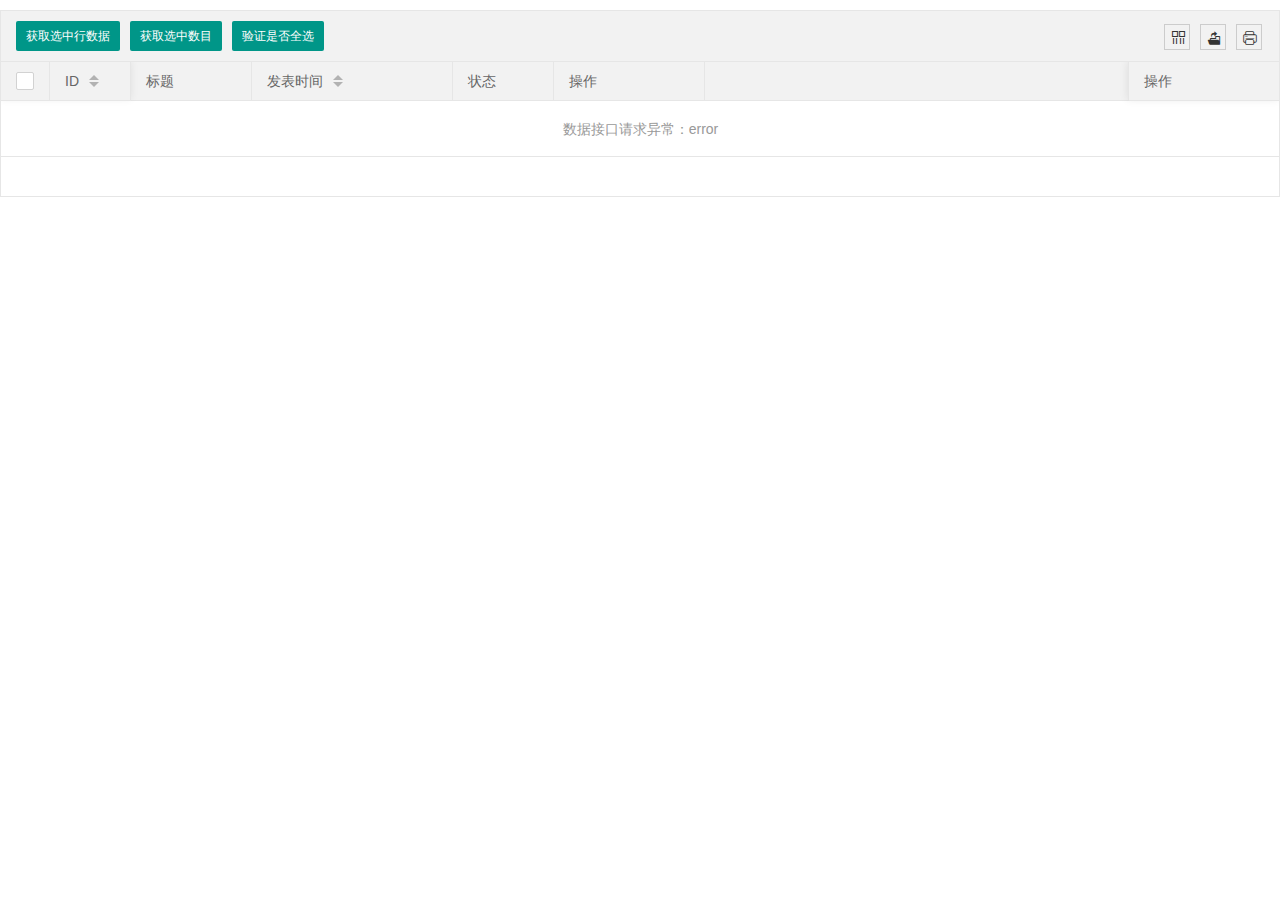
==== src/main/resources/static/pages/adminPostList.html @ 0f472288 "添加后台主页基础信息接口" ====
<!DOCTYPE html>
<html lang="zh">
<head>
    <meta charset="utf-8">
    <meta name="viewport" content="width=device-width, initial-scale=1, maximum-scale=1">
    <meta name="renderer" content="webkit">
    <meta http-equiv="X-UA-Compatible" content="IE=edge,chrome=1">
    <title>后台管理</title>
    <link rel="stylesheet" href="../../static/layui/css/layui.css">
    <!--<link rel="stylesheet" href="../../static/css/style.css" />-->
    <!--<link rel="stylesheet" href="../../static/css/editormd.css" />-->

    <!--<link rel="stylesheet" href="../../static/css/bootstrap.css" />-->
</head>

<!-- 你的HTML代码 -->
<body>
<script src="../../static/js/jquery.min.js"></script>

        <table class="layui-hide" id="test" lay-filter="test"></table>

        <script type="text/html" id="toolbarDemo">
            <div class="layui-btn-container">
                <button class="layui-btn layui-btn-sm" lay-event="getCheckData">获取选中行数据</button>
                <button class="layui-btn layui-btn-sm" lay-event="getCheckLength">获取选中数目</button>
                <button class="layui-btn layui-btn-sm" lay-event="isAll">验证是否全选</button>
            </div>
        </script>

        <script type="text/html" id="barDemo">
            <a class="layui-btn layui-btn-xs" lay-event="edit">编辑</a>
            <a class="layui-btn layui-btn-danger layui-btn-xs" lay-event="del">删除</a>
        </script>

<script src="../../static/layui/layui.js" charset="UTF-8" ></script>

        <script type="text/javascript">
            layui.use('table', function(){
                var table = layui.table;

                table.render({
                    elem: '#test'
                    ,url:'/post/list/0'
                    ,toolbar: '#toolbarDemo'
                    ,title: '日志数据表'
                    ,cols: [
                        [
                        {type: 'checkbox', fixed: 'left'}
                        ,{field:'id', title:'ID', width:80, fixed: 'left', unresize: true, sort: true}
                        ,{field:'title', title:'标题', width:120, edit: 'text'}
                        ,{field:'publishData', title:'发表时间', width:200, edit: 'text', sort: true}
                        ,{field:'postStatus', title:'状态', width:100}
                        ,{fixed: 'right', title:'操作', toolbar: '#barDemo', width:150}
                    ]
                    ]
                    ,page: true
                });

                //头工具栏事件
                table.on('toolbar(test)', function(obj){
                    var checkStatus = table.checkStatus(obj.config.id);
                    switch(obj.event){
                        case 'getCheckData':
                            var data = checkStatus.data;
                            layer.alert(JSON.stringify(data));
                            break;
                        case 'getCheckLength':
                            var data = checkStatus.data;
                            layer.msg('选中了：'+ data.length + ' 个');
                            break;
                        case 'isAll':
                            layer.msg(checkStatus.isAll ? '全选': '未全选');
                            break;
                    };
                });

                //监听行工具事件
                table.on('tool(test)', function(obj){
                    var data = obj.data;
                    var id;
                    //console.log(obj)
                    if(obj.event === 'del'){
                        layer.confirm('真的删除行么', function(index){
                            obj.del();
                            layer.close(index);
                        });
                    } else if(obj.event === 'edit'){
                        var id = data.id;
                        var url = "/post/edit/" + id;
                        location.href=url;
                    }
                });
            });
        </script>
</body>
</html>
---- src/main/resources/static/layui/css/layui.css ----
/** layui-v2.4.5 MIT License By https://www.layui.com */
 .layui-inline,img{display:inline-block;vertical-align:middle}h1,h2,h3,h4,h5,h6{font-weight:400}.layui-edge,.layui-header,.layui-inline,.layui-main{position:relative}.layui-elip,.layui-form-checkbox span,.layui-form-pane .layui-form-label{text-overflow:ellipsis;white-space:nowrap}.layui-btn,.layui-edge,.layui-inline,img{vertical-align:middle}.layui-btn,.layui-disabled,.layui-icon,.layui-unselect{-webkit-user-select:none;-ms-user-select:none;-moz-user-select:none}blockquote,body,button,dd,div,dl,dt,form,h1,h2,h3,h4,h5,h6,input,li,ol,p,pre,td,textarea,th,ul{margin:0;padding:0;-webkit-tap-highlight-color:rgba(0,0,0,0)}a:active,a:hover{outline:0}img{border:none}li{list-style:none}table{border-collapse:collapse;border-spacing:0}h4,h5,h6{font-size:100%}button,input,optgroup,option,select,textarea{font-family:inherit;font-size:inherit;font-style:inherit;font-weight:inherit;outline:0}pre{white-space:pre-wrap;white-space:-moz-pre-wrap;white-space:-pre-wrap;white-space:-o-pre-wrap;word-wrap:break-word}body{line-height:24px;font:14px Helvetica Neue,Helvetica,PingFang SC,Tahoma,Arial,sans-serif}hr{height:1px;margin:10px 0;border:0;clear:both}a{color:#333;text-decoration:none}a:hover{color:#777}a cite{font-style:normal;*cursor:pointer}.layui-border-box,.layui-border-box *{box-sizing:border-box}.layui-box,.layui-box *{box-sizing:content-box}.layui-clear{clear:both;*zoom:1}.layui-clear:after{content:'\20';clear:both;*zoom:1;display:block;height:0}.layui-inline{*display:inline;*zoom:1}.layui-edge{display:inline-block;width:0;height:0;border-width:6px;border-style:dashed;border-color:transparent;overflow:hidden}.layui-edge-top{top:-4px;border-bottom-color:#999;border-bottom-style:solid}.layui-edge-right{border-left-color:#999;border-left-style:solid}.layui-edge-bottom{top:2px;border-top-color:#999;border-top-style:solid}.layui-edge-left{border-right-color:#999;border-right-style:solid}.layui-elip{overflow:hidden}.layui-disabled,.layui-disabled:hover{color:#d2d2d2!important;cursor:not-allowed!important}.layui-circle{border-radius:100%}.layui-show{display:block!important}.layui-hide{display:none!important}@font-face{font-family:layui-icon;src:url(../font/iconfont.eot?v=240);src:url(../font/iconfont.eot?v=240#iefix) format('embedded-opentype'),url(../font/iconfont.svg?v=240#iconfont) format('svg'),url(../font/iconfont.woff?v=240) format('woff'),url(../font/iconfont.ttf?v=240) format('truetype')}.layui-icon{font-family:layui-icon!important;font-size:16px;font-style:normal;-webkit-font-smoothing:antialiased;-moz-osx-font-smoothing:grayscale}.layui-icon-reply-fill:before{content:"\e611"}.layui-icon-set-fill:before{content:"\e614"}.layui-icon-menu-fill:before{content:"\e60f"}.layui-icon-search:before{content:"\e615"}.layui-icon-share:before{content:"\e641"}.layui-icon-set-sm:before{content:"\e620"}.layui-icon-engine:before{content:"\e628"}.layui-icon-close:before{content:"\1006"}.layui-icon-close-fill:before{content:"\1007"}.layui-icon-chart-screen:before{content:"\e629"}.layui-icon-star:before{content:"\e600"}.layui-icon-circle-dot:before{content:"\e617"}.layui-icon-chat:before{content:"\e606"}.layui-icon-release:before{content:"\e609"}.layui-icon-list:before{content:"\e60a"}.layui-icon-chart:before{content:"\e62c"}.layui-icon-ok-circle:before{content:"\1005"}.layui-icon-layim-theme:before{content:"\e61b"}.layui-icon-table:before{content:"\e62d"}.layui-icon-right:before{content:"\e602"}.layui-icon-left:before{content:"\e603"}.layui-icon-cart-simple:before{content:"\e698"}.layui-icon-face-cry:before{content:"\e69c"}.layui-icon-face-smile:before{content:"\e6af"}.layui-icon-survey:before{content:"\e6b2"}.layui-icon-tree:before{content:"\e62e"}.layui-icon-upload-circle:before{content:"\e62f"}.layui-icon-add-circle:before{content:"\e61f"}.layui-icon-download-circle:before{content:"\e601"}.layui-icon-templeate-1:before{content:"\e630"}.layui-icon-util:before{content:"\e631"}.layui-icon-face-surprised:before{content:"\e664"}.layui-icon-edit:before{content:"\e642"}.layui-icon-speaker:before{content:"\e645"}.layui-icon-down:before{content:"\e61a"}.layui-icon-file:before{content:"\e621"}.layui-icon-layouts:before{content:"\e632"}.layui-icon-rate-half:before{content:"\e6c9"}.layui-icon-add-circle-fine:before{content:"\e608"}.layui-icon-prev-circle:before{content:"\e633"}.layui-icon-read:before{content:"\e705"}.layui-icon-404:before{content:"\e61c"}.layui-icon-carousel:before{content:"\e634"}.layui-icon-help:before{content:"\e607"}.layui-icon-code-circle:before{content:"\e635"}.layui-icon-water:before{content:"\e636"}.layui-icon-username:before{content:"\e66f"}.layui-icon-find-fill:before{content:"\e670"}.layui-icon-about:before{content:"\e60b"}.layui-icon-location:before{content:"\e715"}.layui-icon-up:before{content:"\e619"}.layui-icon-pause:before{content:"\e651"}.layui-icon-date:before{content:"\e637"}.layui-icon-layim-uploadfile:before{content:"\e61d"}.layui-icon-delete:before{content:"\e640"}.layui-icon-play:before{content:"\e652"}.layui-icon-top:before{content:"\e604"}.layui-icon-friends:before{content:"\e612"}.layui-icon-refresh-3:before{content:"\e9aa"}.layui-icon-ok:before{content:"\e605"}.layui-icon-layer:before{content:"\e638"}.layui-icon-face-smile-fine:before{content:"\e60c"}.layui-icon-dollar:before{content:"\e659"}.layui-icon-group:before{content:"\e613"}.layui-icon-layim-download:before{content:"\e61e"}.layui-icon-picture-fine:before{content:"\e60d"}.layui-icon-link:before{content:"\e64c"}.layui-icon-diamond:before{content:"\e735"}.layui-icon-log:before{content:"\e60e"}.layui-icon-rate-solid:before{content:"\e67a"}.layui-icon-fonts-del:before{content:"\e64f"}.layui-icon-unlink:before{content:"\e64d"}.layui-icon-fonts-clear:before{content:"\e639"}.layui-icon-triangle-r:before{content:"\e623"}.layui-icon-circle:before{content:"\e63f"}.layui-icon-radio:before{content:"\e643"}.layui-icon-align-center:before{content:"\e647"}.layui-icon-align-right:before{content:"\e648"}.layui-icon-align-left:before{content:"\e649"}.layui-icon-loading-1:before{content:"\e63e"}.layui-icon-return:before{content:"\e65c"}.layui-icon-fonts-strong:before{content:"\e62b"}.layui-icon-upload:before{content:"\e67c"}.layui-icon-dialogue:before{content:"\e63a"}.layui-icon-video:before{content:"\e6ed"}.layui-icon-headset:before{content:"\e6fc"}.layui-icon-cellphone-fine:before{content:"\e63b"}.layui-icon-add-1:before{content:"\e654"}.layui-icon-face-smile-b:before{content:"\e650"}.layui-icon-fonts-html:before{content:"\e64b"}.layui-icon-form:before{content:"\e63c"}.layui-icon-cart:before{content:"\e657"}.layui-icon-camera-fill:before{content:"\e65d"}.layui-icon-tabs:before{content:"\e62a"}.layui-icon-fonts-code:before{content:"\e64e"}.layui-icon-fire:before{content:"\e756"}.layui-icon-set:before{content:"\e716"}.layui-icon-fonts-u:before{content:"\e646"}.layui-icon-triangle-d:before{content:"\e625"}.layui-icon-tips:before{content:"\e702"}.layui-icon-picture:before{content:"\e64a"}.layui-icon-more-vertical:before{content:"\e671"}.layui-icon-flag:before{content:"\e66c"}.layui-icon-loading:before{content:"\e63d"}.layui-icon-fonts-i:before{content:"\e644"}.layui-icon-refresh-1:before{content:"\e666"}.layui-icon-rmb:before{content:"\e65e"}.layui-icon-home:before{content:"\e68e"}.layui-icon-user:before{content:"\e770"}.layui-icon-notice:before{content:"\e667"}.layui-icon-login-weibo:before{content:"\e675"}.layui-icon-voice:before{content:"\e688"}.layui-icon-upload-drag:before{content:"\e681"}.layui-icon-login-qq:before{content:"\e676"}.layui-icon-snowflake:before{content:"\e6b1"}.layui-icon-file-b:before{content:"\e655"}.layui-icon-template:before{content:"\e663"}.layui-icon-auz:before{content:"\e672"}.layui-icon-console:before{content:"\e665"}.layui-icon-app:before{content:"\e653"}.layui-icon-prev:before{content:"\e65a"}.layui-icon-website:before{content:"\e7ae"}.layui-icon-next:before{content:"\e65b"}.layui-icon-component:before{content:"\e857"}.layui-icon-more:before{content:"\e65f"}.layui-icon-login-wechat:before{content:"\e677"}.layui-icon-shrink-right:before{content:"\e668"}.layui-icon-spread-left:before{content:"\e66b"}.layui-icon-camera:before{content:"\e660"}.layui-icon-note:before{content:"\e66e"}.layui-icon-refresh:before{content:"\e669"}.layui-icon-female:before{content:"\e661"}.layui-icon-male:before{content:"\e662"}.layui-icon-password:before{content:"\e673"}.layui-icon-senior:before{content:"\e674"}.layui-icon-theme:before{content:"\e66a"}.layui-icon-tread:before{content:"\e6c5"}.layui-icon-praise:before{content:"\e6c6"}.layui-icon-star-fill:before{content:"\e658"}.layui-icon-rate:before{content:"\e67b"}.layui-icon-template-1:before{content:"\e656"}.layui-icon-vercode:before{content:"\e679"}.layui-icon-cellphone:before{content:"\e678"}.layui-icon-screen-full:before{content:"\e622"}.layui-icon-screen-restore:before{content:"\e758"}.layui-icon-cols:before{content:"\e610"}.layui-icon-export:before{content:"\e67d"}.layui-icon-print:before{content:"\e66d"}.layui-icon-slider:before{content:"\e714"}.layui-main{width:1140px;margin:0 auto}.layui-header{z-index:1000;height:60px}.layui-header a:hover{transition:all .5s;-webkit-transition:all .5s}.layui-side{position:fixed;left:0;top:0;bottom:0;z-index:999;width:200px;overflow-x:hidden}.layui-side-scroll{position:relative;width:220px;height:100%;overflow-x:hidden}.layui-body{position:absolute;left:200px;right:0;top:0;bottom:0;z-index:998;width:auto;overflow:hidden;overflow-y:auto;box-sizing:border-box}.layui-layout-body{overflow:hidden}.layui-layout-admin .layui-header{background-color:#23262E}.layui-layout-admin .layui-side{top:60px;width:200px;overflow-x:hidden}.layui-layout-admin .layui-body{top:60px;bottom:44px}.layui-layout-admin .layui-main{width:auto;margin:0 15px}.layui-layout-admin .layui-footer{position:fixed;left:200px;right:0;bottom:0;height:44px;line-height:44px;padding:0 15px;background-color:#eee}.layui-layout-admin .layui-logo{position:absolute;left:0;top:0;width:200px;height:100%;line-height:60px;text-align:center;color:#009688;font-size:16px}.layui-layout-admin .layui-header .layui-nav{background:0 0}.layui-layout-left{position:absolute!important;left:200px;top:0}.layui-layout-right{position:absolute!important;right:0;top:0}.layui-container{position:relative;margin:0 auto;padding:0 15px;box-sizing:border-box}.layui-fluid{position:relative;margin:0 auto;padding:0 15px}.layui-row:after,.layui-row:before{content:'';display:block;clear:both}.layui-col-lg1,.layui-col-lg10,.layui-col-lg11,.layui-col-lg12,.layui-col-lg2,.layui-col-lg3,.layui-col-lg4,.layui-col-lg5,.layui-col-lg6,.layui-col-lg7,.layui-col-lg8,.layui-col-lg9,.layui-col-md1,.layui-col-md10,.layui-col-md11,.layui-col-md12,.layui-col-md2,.layui-col-md3,.layui-col-md4,.layui-col-md5,.layui-col-md6,.layui-col-md7,.layui-col-md8,.layui-col-md9,.layui-col-sm1,.layui-col-sm10,.layui-col-sm11,.layui-col-sm12,.layui-col-sm2,.layui-col-sm3,.layui-col-sm4,.layui-col-sm5,.layui-col-sm6,.layui-col-sm7,.layui-col-sm8,.layui-col-sm9,.layui-col-xs1,.layui-col-xs10,.layui-col-xs11,.layui-col-xs12,.layui-col-xs2,.layui-col-xs3,.layui-col-xs4,.layui-col-xs5,.layui-col-xs6,.layui-col-xs7,.layui-col-xs8,.layui-col-xs9{position:relative;display:block;box-sizing:border-box}.layui-col-xs1,.layui-col-xs10,.layui-col-xs11,.layui-col-xs12,.layui-col-xs2,.layui-col-xs3,.layui-col-xs4,.layui-col-xs5,.layui-col-xs6,.layui-col-xs7,.layui-col-xs8,.layui-col-xs9{float:left}.layui-col-xs1{width:8.33333333%}.layui-col-xs2{width:16.66666667%}.layui-col-xs3{width:25%}.layui-col-xs4{width:33.33333333%}.layui-col-xs5{width:41.66666667%}.layui-col-xs6{width:50%}.layui-col-xs7{width:58.33333333%}.layui-col-xs8{width:66.66666667%}.layui-col-xs9{width:75%}.layui-col-xs10{width:83.33333333%}.layui-col-xs11{width:91.66666667%}.layui-col-xs12{width:100%}.layui-col-xs-offset1{margin-left:8.33333333%}.layui-col-xs-offset2{margin-left:16.66666667%}.layui-col-xs-offset3{margin-left:25%}.layui-col-xs-offset4{margin-left:33.33333333%}.layui-col-xs-offset5{margin-left:41.66666667%}.layui-col-xs-offset6{margin-left:50%}.layui-col-xs-offset7{margin-left:58.33333333%}.layui-col-xs-offset8{margin-left:66.66666667%}.layui-col-xs-offset9{margin-left:75%}.layui-col-xs-offset10{margin-left:83.33333333%}.layui-col-xs-offset11{margin-left:91.66666667%}.layui-col-xs-offset12{margin-left:100%}@media screen and (max-width:768px){.layui-hide-xs{display:none!important}.layui-show-xs-block{display:block!important}.layui-show-xs-inline{display:inline!important}.layui-show-xs-inline-block{display:inline-block!important}}@media screen and (min-width:768px){.layui-container{width:750px}.layui-hide-sm{display:none!important}.layui-show-sm-block{display:block!important}.layui-show-sm-inline{display:inline!important}.layui-show-sm-inline-block{display:inline-block!important}.layui-col-sm1,.layui-col-sm10,.layui-col-sm11,.layui-col-sm12,.layui-col-sm2,.layui-col-sm3,.layui-col-sm4,.layui-col-sm5,.layui-col-sm6,.layui-col-sm7,.layui-col-sm8,.layui-col-sm9{float:left}.layui-col-sm1{width:8.33333333%}.layui-col-sm2{width:16.66666667%}.layui-col-sm3{width:25%}.layui-col-sm4{width:33.33333333%}.layui-col-sm5{width:41.66666667%}.layui-col-sm6{width:50%}.layui-col-sm7{width:58.33333333%}.layui-col-sm8{width:66.66666667%}.layui-col-sm9{width:75%}.layui-col-sm10{width:83.33333333%}.layui-col-sm11{width:91.66666667%}.layui-col-sm12{width:100%}.layui-col-sm-offset1{margin-left:8.33333333%}.layui-col-sm-offset2{margin-left:16.66666667%}.layui-col-sm-offset3{margin-left:25%}.layui-col-sm-offset4{margin-left:33.33333333%}.layui-col-sm-offset5{margin-left:41.66666667%}.layui-col-sm-offset6{margin-left:50%}.layui-col-sm-offset7{margin-left:58.33333333%}.layui-col-sm-offset8{margin-left:66.66666667%}.layui-col-sm-offset9{margin-left:75%}.layui-col-sm-offset10{margin-left:83.33333333%}.layui-col-sm-offset11{margin-left:91.66666667%}.layui-col-sm-offset12{margin-left:100%}}@media screen and (min-width:992px){.layui-container{width:970px}.layui-hide-md{display:none!important}.layui-show-md-block{display:block!important}.layui-show-md-inline{display:inline!important}.layui-show-md-inline-block{display:inline-block!important}.layui-col-md1,.layui-col-md10,.layui-col-md11,.layui-col-md12,.layui-col-md2,.layui-col-md3,.layui-col-md4,.layui-col-md5,.layui-col-md6,.layui-col-md7,.layui-col-md8,.layui-col-md9{float:left}.layui-col-md1{width:8.33333333%}.layui-col-md2{width:16.66666667%}.layui-col-md3{width:25%}.layui-col-md4{width:33.33333333%}.layui-col-md5{width:41.66666667%}.layui-col-md6{width:50%}.layui-col-md7{width:58.33333333%}.layui-col-md8{width:66.66666667%}.layui-col-md9{width:75%}.layui-col-md10{width:83.33333333%}.layui-col-md11{width:91.66666667%}.layui-col-md12{width:100%}.layui-col-md-offset1{margin-left:8.33333333%}.layui-col-md-offset2{margin-left:16.66666667%}.layui-col-md-offset3{margin-left:25%}.layui-col-md-offset4{margin-left:33.33333333%}.layui-col-md-offset5{margin-left:41.66666667%}.layui-col-md-offset6{margin-left:50%}.layui-col-md-offset7{margin-left:58.33333333%}.layui-col-md-offset8{margin-left:66.66666667%}.layui-col-md-offset9{margin-left:75%}.layui-col-md-offset10{margin-left:83.33333333%}.layui-col-md-offset11{margin-left:91.66666667%}.layui-col-md-offset12{margin-left:100%}}@media screen and (min-width:1200px){.layui-container{width:1170px}.layui-hide-lg{display:none!important}.layui-show-lg-block{display:block!important}.layui-show-lg-inline{display:inline!important}.layui-show-lg-inline-block{display:inline-block!important}.layui-col-lg1,.layui-col-lg10,.layui-col-lg11,.layui-col-lg12,.layui-col-lg2,.layui-col-lg3,.layui-col-lg4,.layui-col-lg5,.layui-col-lg6,.layui-col-lg7,.layui-col-lg8,.layui-col-lg9{float:left}.layui-col-lg1{width:8.33333333%}.layui-col-lg2{width:16.66666667%}.layui-col-lg3{width:25%}.layui-col-lg4{width:33.33333333%}.layui-col-lg5{width:41.66666667%}.layui-col-lg6{width:50%}.layui-col-lg7{width:58.33333333%}.layui-col-lg8{width:66.66666667%}.layui-col-lg9{width:75%}.layui-col-lg10{width:83.33333333%}.layui-col-lg11{width:91.66666667%}.layui-col-lg12{width:100%}.layui-col-lg-offset1{margin-left:8.33333333%}.layui-col-lg-offset2{margin-left:16.66666667%}.layui-col-lg-offset3{margin-left:25%}.layui-col-lg-offset4{margin-left:33.33333333%}.layui-col-lg-offset5{margin-left:41.66666667%}.layui-col-lg-offset6{margin-left:50%}.layui-col-lg-offset7{margin-left:58.33333333%}.layui-col-lg-offset8{margin-left:66.66666667%}.layui-col-lg-offset9{margin-left:75%}.layui-col-lg-offset10{margin-left:83.33333333%}.layui-col-lg-offset11{margin-left:91.66666667%}.layui-col-lg-offset12{margin-left:100%}}.layui-col-space1{margin:-.5px}.layui-col-space1>*{padding:.5px}.layui-col-space3{margin:-1.5px}.layui-col-space3>*{padding:1.5px}.layui-col-space5{margin:-2.5px}.layui-col-space5>*{padding:2.5px}.layui-col-space8{margin:-3.5px}.layui-col-space8>*{padding:3.5px}.layui-col-space10{margin:-5px}.layui-col-space10>*{padding:5px}.layui-col-space12{margin:-6px}.layui-col-space12>*{padding:6px}.layui-col-space15{margin:-7.5px}.layui-col-space15>*{padding:7.5px}.layui-col-space18{margin:-9px}.layui-col-space18>*{padding:9px}.layui-col-space20{margin:-10px}.layui-col-space20>*{padding:10px}.layui-col-space22{margin:-11px}.layui-col-space22>*{padding:11px}.layui-col-space25{margin:-12.5px}.layui-col-space25>*{padding:12.5px}.layui-col-space30{margin:-15px}.layui-col-space30>*{padding:15px}.layui-btn,.layui-input,.layui-select,.layui-textarea,.layui-upload-button{outline:0;-webkit-appearance:none;transition:all .3s;-webkit-transition:all .3s;box-sizing:border-box}.layui-elem-quote{margin-bottom:10px;padding:15px;line-height:22px;border-left:5px solid #009688;border-radius:0 2px 2px 0;background-color:#f2f2f2}.layui-quote-nm{border-style:solid;border-width:1px 1px 1px 5px;background:0 0}.layui-elem-field{margin-bottom:10px;padding:0;border-width:1px;border-style:solid}.layui-elem-field legend{margin-left:20px;padding:0 10px;font-size:20px;font-weight:300}.layui-field-title{margin:10px 0 20px;border-width:1px 0 0}.layui-field-box{padding:10px 15px}.layui-field-title .layui-field-box{padding:10px 0}.layui-progress{position:relative;height:6px;border-radius:20px;background-color:#e2e2e2}.layui-progress-bar{position:absolute;left:0;top:0;width:0;max-width:100%;height:6px;border-radius:20px;text-align:right;background-color:#5FB878;transition:all .3s;-webkit-transition:all .3s}.layui-progress-big,.layui-progress-big .layui-progress-bar{height:18px;line-height:18px}.layui-progress-text{position:relative;top:-20px;line-height:18px;font-size:12px;color:#666}.layui-progress-big .layui-progress-text{position:static;padding:0 10px;color:#fff}.layui-collapse{border-width:1px;border-style:solid;border-radius:2px}.layui-colla-content,.layui-colla-item{border-top-width:1px;border-top-style:solid}.layui-colla-item:first-child{border-top:none}.layui-colla-title{position:relative;height:42px;line-height:42px;padding:0 15px 0 35px;color:#333;background-color:#f2f2f2;cursor:pointer;font-size:14px;overflow:hidden}.layui-colla-content{display:none;padding:10px 15px;line-height:22px;color:#666}.layui-colla-icon{position:absolute;left:15px;top:0;font-size:14px}.layui-card{margin-bottom:15px;border-radius:2px;background-color:#fff;box-shadow:0 1px 2px 0 rgba(0,0,0,.05)}.layui-card:last-child{margin-bottom:0}.layui-card-header{position:relative;height:42px;line-height:42px;padding:0 15px;border-bottom:1px solid #f6f6f6;color:#333;border-radius:2px 2px 0 0;font-size:14px}.layui-bg-black,.layui-bg-blue,.layui-bg-cyan,.layui-bg-green,.layui-bg-orange,.layui-bg-red{color:#fff!important}.layui-card-body{position:relative;padding:10px 15px;line-height:24px}.layui-card-body[pad15]{padding:15px}.layui-card-body[pad20]{padding:20px}.layui-card-body .layui-table{margin:5px 0}.layui-card .layui-tab{margin:0}.layui-panel-window{position:relative;padding:15px;border-radius:0;border-top:5px solid #E6E6E6;background-color:#fff}.layui-auxiliar-moving{position:fixed;left:0;right:0;top:0;bottom:0;width:100%;height:100%;background:0 0;z-index:9999999999}.layui-form-label,.layui-form-mid,.layui-form-select,.layui-input-block,.layui-input-inline,.layui-textarea{position:relative}.layui-bg-red{background-color:#FF5722!important}.layui-bg-orange{background-color:#FFB800!important}.layui-bg-green{background-color:#009688!important}.layui-bg-cyan{background-color:#2F4056!important}.layui-bg-blue{background-color:#1E9FFF!important}.layui-bg-black{background-color:#393D49!important}.layui-bg-gray{background-color:#eee!important;color:#666!important}.layui-badge-rim,.layui-colla-content,.layui-colla-item,.layui-collapse,.layui-elem-field,.layui-form-pane .layui-form-item[pane],.layui-form-pane .layui-form-label,.layui-input,.layui-layedit,.layui-layedit-tool,.layui-quote-nm,.layui-select,.layui-tab-bar,.layui-tab-card,.layui-tab-title,.layui-tab-title .layui-this:after,.layui-textarea{border-color:#e6e6e6}.layui-timeline-item:before,hr{background-color:#e6e6e6}.layui-text{line-height:22px;font-size:14px;color:#666}.layui-text h1,.layui-text h2,.layui-text h3{font-weight:500;color:#333}.layui-text h1{font-size:30px}.layui-text h2{font-size:24px}.layui-text h3{font-size:18px}.layui-text a:not(.layui-btn){color:#01AAED}.layui-text a:not(.layui-btn):hover{text-decoration:underline}.layui-text ul{padding:5px 0 5px 15px}.layui-text ul li{margin-top:5px;list-style-type:disc}.layui-text em,.layui-word-aux{color:#999!important;padding:0 5px!important}.layui-btn{display:inline-block;height:38px;line-height:38px;padding:0 18px;background-color:#009688;color:#fff;white-space:nowrap;text-align:center;font-size:14px;border:none;border-radius:2px;cursor:pointer}.layui-btn:hover{opacity:.8;filter:alpha(opacity=80);color:#fff}.layui-btn:active{opacity:1;filter:alpha(opacity=100)}.layui-btn+.layui-btn{margin-left:10px}.layui-btn-container{font-size:0}.layui-btn-container .layui-btn{margin-right:10px;margin-bottom:10px}.layui-btn-container .layui-btn+.layui-btn{margin-left:0}.layui-table .layui-btn-container .layui-btn{margin-bottom:9px}.layui-btn-radius{border-radius:100px}.layui-btn .layui-icon{margin-right:3px;font-size:18px;vertical-align:bottom;vertical-align:middle\9}.layui-btn-primary{border:1px solid #C9C9C9;background-color:#fff;color:#555}.layui-btn-primary:hover{border-color:#009688;color:#333}.layui-btn-normal{background-color:#1E9FFF}.layui-btn-warm{background-color:#FFB800}.layui-btn-danger{background-color:#FF5722}.layui-btn-disabled,.layui-btn-disabled:active,.layui-btn-disabled:hover{border:1px solid #e6e6e6;background-color:#FBFBFB;color:#C9C9C9;cursor:not-allowed;opacity:1}.layui-btn-lg{height:44px;line-height:44px;padding:0 25px;font-size:16px}.layui-btn-sm{height:30px;line-height:30px;padding:0 10px;font-size:12px}.layui-btn-sm i{font-size:16px!important}.layui-btn-xs{height:22px;line-height:22px;padding:0 5px;font-size:12px}.layui-btn-xs i{font-size:14px!important}.layui-btn-group{display:inline-block;vertical-align:middle;font-size:0}.layui-btn-group .layui-btn{margin-left:0!important;margin-right:0!important;border-left:1px solid rgba(255,255,255,.5);border-radius:0}.layui-btn-group .layui-btn-primary{border-left:none}.layui-btn-group .layui-btn-primary:hover{border-color:#C9C9C9;color:#009688}.layui-btn-group .layui-btn:first-child{border-left:none;border-radius:2px 0 0 2px}.layui-btn-group .layui-btn-primary:first-child{border-left:1px solid #c9c9c9}.layui-btn-group .layui-btn:last-child{border-radius:0 2px 2px 0}.layui-btn-group .layui-btn+.layui-btn{margin-left:0}.layui-btn-group+.layui-btn-group{margin-left:10px}.layui-btn-fluid{width:100%}.layui-input,.layui-select,.layui-textarea{height:38px;line-height:1.3;line-height:38px\9;border-width:1px;border-style:solid;background-color:#fff;border-radius:2px}.layui-input::-webkit-input-placeholder,.layui-select::-webkit-input-placeholder,.layui-textarea::-webkit-input-placeholder{line-height:1.3}.layui-input,.layui-textarea{display:block;width:100%;padding-left:10px}.layui-input:hover,.layui-textarea:hover{border-color:#D2D2D2!important}.layui-input:focus,.layui-textarea:focus{border-color:#C9C9C9!important}.layui-textarea{min-height:100px;height:auto;line-height:20px;padding:6px 10px;resize:vertical}.layui-select{padding:0 10px}.layui-form input[type=checkbox],.layui-form input[type=radio],.layui-form select{display:none}.layui-form [lay-ignore]{display:initial}.layui-form-item{margin-bottom:15px;clear:both;*zoom:1}.layui-form-item:after{content:'\20';clear:both;*zoom:1;display:block;height:0}.layui-form-label{float:left;display:block;padding:9px 15px;width:80px;font-weight:400;line-height:20px;text-align:right}.layui-form-label-col{display:block;float:none;padding:9px 0;line-height:20px;text-align:left}.layui-form-item .layui-inline{margin-bottom:5px;margin-right:10px}.layui-input-block{margin-left:110px;min-height:36px}.layui-input-inline{display:inline-block;vertical-align:middle}.layui-form-item .layui-input-inline{float:left;width:190px;margin-right:10px}.layui-form-text .layui-input-inline{width:auto}.layui-form-mid{float:left;display:block;padding:9px 0!important;line-height:20px;margin-right:10px}.layui-form-danger+.layui-form-select .layui-input,.layui-form-danger:focus{border-color:#FF5722!important}.layui-form-select .layui-input{padding-right:30px;cursor:pointer}.layui-form-select .layui-edge{position:absolute;right:10px;top:50%;margin-top:-3px;cursor:pointer;border-width:6px;border-top-color:#c2c2c2;border-top-style:solid;transition:all .3s;-webkit-transition:all .3s}.layui-form-select dl{display:none;position:absolute;left:0;top:42px;padding:5px 0;z-index:899;min-width:100%;border:1px solid #d2d2d2;max-height:300px;overflow-y:auto;background-color:#fff;border-radius:2px;box-shadow:0 2px 4px rgba(0,0,0,.12);box-sizing:border-box}.layui-form-select dl dd,.layui-form-select dl dt{padding:0 10px;line-height:36px;white-space:nowrap;overflow:hidden;text-overflow:ellipsis}.layui-form-select dl dt{font-size:12px;color:#999}.layui-form-select dl dd{cursor:pointer}.layui-form-select dl dd:hover{background-color:#f2f2f2;-webkit-transition:.5s all;transition:.5s all}.layui-form-select .layui-select-group dd{padding-left:20px}.layui-form-select dl dd.layui-select-tips{padding-left:10px!important;color:#999}.layui-form-select dl dd.layui-this{background-color:#5FB878;color:#fff}.layui-form-checkbox,.layui-form-select dl dd.layui-disabled{background-color:#fff}.layui-form-selected dl{display:block}.layui-form-checkbox,.layui-form-checkbox *,.layui-form-switch{display:inline-block;vertical-align:middle}.layui-form-selected .layui-edge{margin-top:-9px;-webkit-transform:rotate(180deg);transform:rotate(180deg);margin-top:-3px\9}:root .layui-form-selected .layui-edge{margin-top:-9px\0/IE9}.layui-form-selectup dl{top:auto;bottom:42px}.layui-select-none{margin:5px 0;text-align:center;color:#999}.layui-select-disabled .layui-disabled{border-color:#eee!important}.layui-select-disabled .layui-edge{border-top-color:#d2d2d2}.layui-form-checkbox{position:relative;height:30px;line-height:30px;margin-right:10px;padding-right:30px;cursor:pointer;font-size:0;-webkit-transition:.1s linear;transition:.1s linear;box-sizing:border-box}.layui-form-checkbox span{padding:0 10px;height:100%;font-size:14px;border-radius:2px 0 0 2px;background-color:#d2d2d2;color:#fff;overflow:hidden}.layui-form-checkbox:hover span{background-color:#c2c2c2}.layui-form-checkbox i{position:absolute;right:0;top:0;width:30px;height:28px;border:1px solid #d2d2d2;border-left:none;border-radius:0 2px 2px 0;color:#fff;font-size:20px;text-align:center}.layui-form-checkbox:hover i{border-color:#c2c2c2;color:#c2c2c2}.layui-form-checked,.layui-form-checked:hover{border-color:#5FB878}.layui-form-checked span,.layui-form-checked:hover span{background-color:#5FB878}.layui-form-checked i,.layui-form-checked:hover i{color:#5FB878}.layui-form-item .layui-form-checkbox{margin-top:4px}.layui-form-checkbox[lay-skin=primary]{height:auto!important;line-height:normal!important;min-width:18px;min-height:18px;border:none!important;margin-right:0;padding-left:28px;padding-right:0;background:0 0}.layui-form-checkbox[lay-skin=primary] span{padding-left:0;padding-right:15px;line-height:18px;background:0 0;color:#666}.layui-form-checkbox[lay-skin=primary] i{right:auto;left:0;width:16px;height:16px;line-height:16px;border:1px solid #d2d2d2;font-size:12px;border-radius:2px;background-color:#fff;-webkit-transition:.1s linear;transition:.1s linear}.layui-form-checkbox[lay-skin=primary]:hover i{border-color:#5FB878;color:#fff}.layui-form-checked[lay-skin=primary] i{border-color:#5FB878;background-color:#5FB878;color:#fff}.layui-checkbox-disbaled[lay-skin=primary] span{background:0 0!important;color:#c2c2c2}.layui-checkbox-disbaled[lay-skin=primary]:hover i{border-color:#d2d2d2}.layui-form-item .layui-form-checkbox[lay-skin=primary]{margin-top:10px}.layui-form-switch{position:relative;height:22px;line-height:22px;min-width:35px;padding:0 5px;margin-top:8px;border:1px solid #d2d2d2;border-radius:20px;cursor:pointer;background-color:#fff;-webkit-transition:.1s linear;transition:.1s linear}.layui-form-switch i{position:absolute;left:5px;top:3px;width:16px;height:16px;border-radius:20px;background-color:#d2d2d2;-webkit-transition:.1s linear;transition:.1s linear}.layui-form-switch em{position:relative;top:0;width:25px;margin-left:21px;padding:0!important;text-align:center!important;color:#999!important;font-style:normal!important;font-size:12px}.layui-form-onswitch{border-color:#5FB878;background-color:#5FB878}.layui-checkbox-disbaled,.layui-checkbox-disbaled i{border-color:#e2e2e2!important}.layui-form-onswitch i{left:100%;margin-left:-21px;background-color:#fff}.layui-form-onswitch em{margin-left:5px;margin-right:21px;color:#fff!important}.layui-checkbox-disbaled span{background-color:#e2e2e2!important}.layui-checkbox-disbaled:hover i{color:#fff!important}[lay-radio]{display:none}.layui-form-radio,.layui-form-radio *{display:inline-block;vertical-align:middle}.layui-form-radio{line-height:28px;margin:6px 10px 0 0;padding-right:10px;cursor:pointer;font-size:0}.layui-form-radio *{font-size:14px}.layui-form-radio>i{margin-right:8px;font-size:22px;color:#c2c2c2}.layui-form-radio>i:hover,.layui-form-radioed>i{color:#5FB878}.layui-radio-disbaled>i{color:#e2e2e2!important}.layui-form-pane .layui-form-label{width:110px;padding:8px 15px;height:38px;line-height:20px;border-width:1px;border-style:solid;border-radius:2px 0 0 2px;text-align:center;background-color:#FBFBFB;overflow:hidden;box-sizing:border-box}.layui-form-pane .layui-input-inline{margin-left:-1px}.layui-form-pane .layui-input-block{margin-left:110px;left:-1px}.layui-form-pane .layui-input{border-radius:0 2px 2px 0}.layui-form-pane .layui-form-text .layui-form-label{float:none;width:100%;border-radius:2px;box-sizing:border-box;text-align:left}.layui-form-pane .layui-form-text .layui-input-inline{display:block;margin:0;top:-1px;clear:both}.layui-form-pane .layui-form-text .layui-input-block{margin:0;left:0;top:-1px}.layui-form-pane .layui-form-text .layui-textarea{min-height:100px;border-radius:0 0 2px 2px}.layui-form-pane .layui-form-checkbox{margin:4px 0 4px 10px}.layui-form-pane .layui-form-radio,.layui-form-pane .layui-form-switch{margin-top:6px;margin-left:10px}.layui-form-pane .layui-form-item[pane]{position:relative;border-width:1px;border-style:solid}.layui-form-pane .layui-form-item[pane] .layui-form-label{position:absolute;left:0;top:0;height:100%;border-width:0 1px 0 0}.layui-form-pane .layui-form-item[pane] .layui-input-inline{margin-left:110px}@media screen and (max-width:450px){.layui-form-item .layui-form-label{text-overflow:ellipsis;overflow:hidden;white-space:nowrap}.layui-form-item .layui-inline{display:block;margin-right:0;margin-bottom:20px;clear:both}.layui-form-item .layui-inline:after{content:'\20';clear:both;display:block;height:0}.layui-form-item .layui-input-inline{display:block;float:none;left:-3px;width:auto;margin:0 0 10px 112px}.layui-form-item .layui-input-inline+.layui-form-mid{margin-left:110px;top:-5px;padding:0}.layui-form-item .layui-form-checkbox{margin-right:5px;margin-bottom:5px}}.layui-layedit{border-width:1px;border-style:solid;border-radius:2px}.layui-layedit-tool{padding:3px 5px;border-bottom-width:1px;border-bottom-style:solid;font-size:0}.layedit-tool-fixed{position:fixed;top:0;border-top:1px solid #e2e2e2}.layui-layedit-tool .layedit-tool-mid,.layui-layedit-tool .layui-icon{display:inline-block;vertical-align:middle;text-align:center;font-size:14px}.layui-layedit-tool .layui-icon{position:relative;width:32px;height:30px;line-height:30px;margin:3px 5px;color:#777;cursor:pointer;border-radius:2px}.layui-layedit-tool .layui-icon:hover{color:#393D49}.layui-layedit-tool .layui-icon:active{color:#000}.layui-layedit-tool .layedit-tool-active{background-color:#e2e2e2;color:#000}.layui-layedit-tool .layui-disabled,.layui-layedit-tool .layui-disabled:hover{color:#d2d2d2;cursor:not-allowed}.layui-layedit-tool .layedit-tool-mid{width:1px;height:18px;margin:0 10px;background-color:#d2d2d2}.layedit-tool-html{width:50px!important;font-size:30px!important}.layedit-tool-b,.layedit-tool-code,.layedit-tool-help{font-size:16px!important}.layedit-tool-d,.layedit-tool-face,.layedit-tool-image,.layedit-tool-unlink{font-size:18px!important}.layedit-tool-image input{position:absolute;font-size:0;left:0;top:0;width:100%;height:100%;opacity:.01;filter:Alpha(opacity=1);cursor:pointer}.layui-layedit-iframe iframe{display:block;width:100%}#LAY_layedit_code{overflow:hidden}.layui-laypage{display:inline-block;*display:inline;*zoom:1;vertical-align:middle;margin:10px 0;font-size:0}.layui-laypage>a:first-child,.layui-laypage>a:first-child em{border-radius:2px 0 0 2px}.layui-laypage>a:last-child,.layui-laypage>a:last-child em{border-radius:0 2px 2px 0}.layui-laypage>:first-child{margin-left:0!important}.layui-laypage>:last-child{margin-right:0!important}.layui-laypage a,.layui-laypage button,.layui-laypage input,.layui-laypage select,.layui-laypage span{border:1px solid #e2e2e2}.layui-laypage a,.layui-laypage span{display:inline-block;*display:inline;*zoom:1;vertical-align:middle;padding:0 15px;height:28px;line-height:28px;margin:0 -1px 5px 0;background-color:#fff;color:#333;font-size:12px}.layui-flow-more a *,.layui-laypage input,.layui-table-view select[lay-ignore]{display:inline-block}.layui-laypage a:hover{color:#009688}.layui-laypage em{font-style:normal}.layui-laypage .layui-laypage-spr{color:#999;font-weight:700}.layui-laypage a{text-decoration:none}.layui-laypage .layui-laypage-curr{position:relative}.layui-laypage .layui-laypage-curr em{position:relative;color:#fff}.layui-laypage .layui-laypage-curr .layui-laypage-em{position:absolute;left:-1px;top:-1px;padding:1px;width:100%;height:100%;background-color:#009688}.layui-laypage-em{border-radius:2px}.layui-laypage-next em,.layui-laypage-prev em{font-family:Sim sun;font-size:16px}.layui-laypage .layui-laypage-count,.layui-laypage .layui-laypage-limits,.layui-laypage .layui-laypage-refresh,.layui-laypage .layui-laypage-skip{margin-left:10px;margin-right:10px;padding:0;border:none}.layui-laypage .layui-laypage-limits,.layui-laypage .layui-laypage-refresh{vertical-align:top}.layui-laypage .layui-laypage-refresh i{font-size:18px;cursor:pointer}.layui-laypage select{height:22px;padding:3px;border-radius:2px;cursor:pointer}.layui-laypage .layui-laypage-skip{height:30px;line-height:30px;color:#999}.layui-laypage button,.layui-laypage input{height:30px;line-height:30px;border-radius:2px;vertical-align:top;background-color:#fff;box-sizing:border-box}.layui-laypage input{width:40px;margin:0 10px;padding:0 3px;text-align:center}.layui-laypage input:focus,.layui-laypage select:focus{border-color:#009688!important}.layui-laypage button{margin-left:10px;padding:0 10px;cursor:pointer}.layui-table,.layui-table-view{margin:10px 0}.layui-flow-more{margin:10px 0;text-align:center;color:#999;font-size:14px}.layui-flow-more a{height:32px;line-height:32px}.layui-flow-more a *{vertical-align:top}.layui-flow-more a cite{padding:0 20px;border-radius:3px;background-color:#eee;color:#333;font-style:normal}.layui-flow-more a cite:hover{opacity:.8}.layui-flow-more a i{font-size:30px;color:#737383}.layui-table{width:100%;background-color:#fff;color:#666}.layui-table tr{transition:all .3s;-webkit-transition:all .3s}.layui-table th{text-align:left;font-weight:400}.layui-table tbody tr:hover,.layui-table thead tr,.layui-table-click,.layui-table-header,.layui-table-hover,.layui-table-mend,.layui-table-patch,.layui-table-tool,.layui-table-total,.layui-table-total tr,.layui-table[lay-even] tr:nth-child(even){background-color:#f2f2f2}.layui-table td,.layui-table th,.layui-table-col-set,.layui-table-fixed-r,.layui-table-grid-down,.layui-table-header,.layui-table-page,.layui-table-tips-main,.layui-table-tool,.layui-table-total,.layui-table-view,.layui-table[lay-skin=line],.layui-table[lay-skin=row]{border-width:1px;border-style:solid;border-color:#e6e6e6}.layui-table td,.layui-table th{position:relative;padding:9px 15px;min-height:20px;line-height:20px;font-size:14px}.layui-table[lay-skin=line] td,.layui-table[lay-skin=line] th{border-width:0 0 1px}.layui-table[lay-skin=row] td,.layui-table[lay-skin=row] th{border-width:0 1px 0 0}.layui-table[lay-skin=nob] td,.layui-table[lay-skin=nob] th{border:none}.layui-table img{max-width:100px}.layui-table[lay-size=lg] td,.layui-table[lay-size=lg] th{padding:15px 30px}.layui-table-view .layui-table[lay-size=lg] .layui-table-cell{height:40px;line-height:40px}.layui-table[lay-size=sm] td,.layui-table[lay-size=sm] th{font-size:12px;padding:5px 10px}.layui-table-view .layui-table[lay-size=sm] .layui-table-cell{height:20px;line-height:20px}.layui-table[lay-data]{display:none}.layui-table-box{position:relative;overflow:hidden}.layui-table-view .layui-table{position:relative;width:auto;margin:0}.layui-table-view .layui-table[lay-skin=line]{border-width:0 1px 0 0}.layui-table-view .layui-table[lay-skin=row]{border-width:0 0 1px}.layui-table-view .layui-table td,.layui-table-view .layui-table th{padding:5px 0;border-top:none;border-left:none}.layui-table-view .layui-table th.layui-unselect .layui-table-cell span{cursor:pointer}.layui-table-view .layui-table td{cursor:default}.layui-table-view .layui-form-checkbox[lay-skin=primary] i{width:18px;height:18px}.layui-table-view .layui-form-radio{line-height:0;padding:0}.layui-table-view .layui-form-radio>i{margin:0;font-size:20px}.layui-table-init{position:absolute;left:0;top:0;width:100%;height:100%;text-align:center;z-index:110}.layui-table-init .layui-icon{position:absolute;left:50%;top:50%;margin:-15px 0 0 -15px;font-size:30px;color:#c2c2c2}.layui-table-header{border-width:0 0 1px;overflow:hidden}.layui-table-header .layui-table{margin-bottom:-1px}.layui-table-tool .layui-inline[lay-event]{position:relative;width:26px;height:26px;padding:5px;line-height:16px;margin-right:10px;text-align:center;color:#333;border:1px solid #ccc;cursor:pointer;-webkit-transition:.5s all;transition:.5s all}.layui-table-tool .layui-inline[lay-event]:hover{border:1px solid #999}.layui-table-tool-temp{padding-right:120px}.layui-table-tool-self{position:absolute;right:17px;top:10px}.layui-table-tool .layui-table-tool-self .layui-inline[lay-event]{margin:0 0 0 10px}.layui-table-tool-panel{position:absolute;top:29px;left:-1px;padding:5px 0;min-width:150px;min-height:40px;border:1px solid #d2d2d2;text-align:left;overflow-y:auto;background-color:#fff;box-shadow:0 2px 4px rgba(0,0,0,.12)}.layui-table-cell,.layui-table-tool-panel li{overflow:hidden;text-overflow:ellipsis;white-space:nowrap}.layui-table-tool-panel li{padding:0 10px;line-height:30px;-webkit-transition:.5s all;transition:.5s all}.layui-table-tool-panel li .layui-form-checkbox[lay-skin=primary]{width:100%;padding-left:28px}.layui-table-tool-panel li:hover{background-color:#f2f2f2}.layui-table-tool-panel li .layui-form-checkbox[lay-skin=primary] i{position:absolute;left:0;top:0}.layui-table-tool-panel li .layui-form-checkbox[lay-skin=primary] span{padding:0}.layui-table-tool .layui-table-tool-self .layui-table-tool-panel{left:auto;right:-1px}.layui-table-col-set{position:absolute;right:0;top:0;width:20px;height:100%;border-width:0 0 0 1px;background-color:#fff}.layui-table-sort{width:10px;height:20px;margin-left:5px;cursor:pointer!important}.layui-table-sort .layui-edge{position:absolute;left:5px;border-width:5px}.layui-table-sort .layui-table-sort-asc{top:3px;border-top:none;border-bottom-style:solid;border-bottom-color:#b2b2b2}.layui-table-sort .layui-table-sort-asc:hover{border-bottom-color:#666}.layui-table-sort .layui-table-sort-desc{bottom:5px;border-bottom:none;border-top-style:solid;border-top-color:#b2b2b2}.layui-table-sort .layui-table-sort-desc:hover{border-top-color:#666}.layui-table-sort[lay-sort=asc] .layui-table-sort-asc{border-bottom-color:#000}.layui-table-sort[lay-sort=desc] .layui-table-sort-desc{border-top-color:#000}.layui-table-cell{height:28px;line-height:28px;padding:0 15px;position:relative;box-sizing:border-box}.layui-table-cell .layui-form-checkbox[lay-skin=primary]{top:-1px;padding:0}.layui-table-cell .layui-table-link{color:#01AAED}.laytable-cell-checkbox,.laytable-cell-numbers,.laytable-cell-radio,.laytable-cell-space{padding:0;text-align:center}.layui-table-body{position:relative;overflow:auto;margin-right:-1px;margin-bottom:-1px}.layui-table-body .layui-none{line-height:26px;padding:15px;text-align:center;color:#999}.layui-table-fixed{position:absolute;left:0;top:0;z-index:101}.layui-table-fixed .layui-table-body{overflow:hidden}.layui-table-fixed-l{box-shadow:0 -1px 8px rgba(0,0,0,.08)}.layui-table-fixed-r{left:auto;right:-1px;border-width:0 0 0 1px;box-shadow:-1px 0 8px rgba(0,0,0,.08)}.layui-table-fixed-r .layui-table-header{position:relative;overflow:visible}.layui-table-mend{position:absolute;right:-49px;top:0;height:100%;width:50px}.layui-table-tool{position:relative;z-index:890;width:100%;min-height:50px;line-height:30px;padding:10px 15px;border-width:0 0 1px}.layui-table-tool .layui-btn-container{margin-bottom:-10px}.layui-table-page,.layui-table-total{border-width:1px 0 0;margin-bottom:-1px;overflow:hidden}.layui-table-page{position:relative;width:100%;padding:7px 7px 0;height:41px;font-size:12px;white-space:nowrap}.layui-table-page>div{height:26px}.layui-table-page .layui-laypage{margin:0}.layui-table-page .layui-laypage a,.layui-table-page .layui-laypage span{height:26px;line-height:26px;margin-bottom:10px;border:none;background:0 0}.layui-table-page .layui-laypage a,.layui-table-page .layui-laypage span.layui-laypage-curr{padding:0 12px}.layui-table-page .layui-laypage span{margin-left:0;padding:0}.layui-table-page .layui-laypage .layui-laypage-prev{margin-left:-7px!important}.layui-table-page .layui-laypage .layui-laypage-curr .layui-laypage-em{left:0;top:0;padding:0}.layui-table-page .layui-laypage button,.layui-table-page .layui-laypage input{height:26px;line-height:26px}.layui-table-page .layui-laypage input{width:40px}.layui-table-page .layui-laypage button{padding:0 10px}.layui-table-page select{height:18px}.layui-table-patch .layui-table-cell{padding:0;width:30px}.layui-table-edit{position:absolute;left:0;top:0;width:100%;height:100%;padding:0 14px 1px;border-radius:0;box-shadow:1px 1px 20px rgba(0,0,0,.15)}.layui-table-edit:focus{border-color:#5FB878!important}select.layui-table-edit{padding:0 0 0 10px;border-color:#C9C9C9}.layui-table-view .layui-form-checkbox,.layui-table-view .layui-form-radio,.layui-table-view .layui-form-switch{top:0;margin:0;box-sizing:content-box}.layui-table-view .layui-form-checkbox{top:-1px;height:26px;line-height:26px}.layui-table-view .layui-form-checkbox i{height:26px}.layui-table-grid .layui-table-cell{overflow:visible}.layui-table-grid-down{position:absolute;top:0;right:0;width:26px;height:100%;padding:5px 0;border-width:0 0 0 1px;text-align:center;background-color:#fff;color:#999;cursor:pointer}.layui-table-grid-down .layui-icon{position:absolute;top:50%;left:50%;margin:-8px 0 0 -8px}.layui-table-grid-down:hover{background-color:#fbfbfb}body .layui-table-tips .layui-layer-content{background:0 0;padding:0;box-shadow:0 1px 6px rgba(0,0,0,.12)}.layui-table-tips-main{margin:-44px 0 0 -1px;max-height:150px;padding:8px 15px;font-size:14px;overflow-y:scroll;background-color:#fff;color:#666}.layui-table-tips-c{position:absolute;right:-3px;top:-13px;width:20px;height:20px;padding:3px;cursor:pointer;background-color:#666;border-radius:50%;color:#fff}.layui-table-tips-c:hover{background-color:#777}.layui-table-tips-c:before{position:relative;right:-2px}.layui-upload-file{display:none!important;opacity:.01;filter:Alpha(opacity=1)}.layui-upload-drag,.layui-upload-form,.layui-upload-wrap{display:inline-block}.layui-upload-list{margin:10px 0}.layui-upload-choose{padding:0 10px;color:#999}.layui-upload-drag{position:relative;padding:30px;border:1px dashed #e2e2e2;background-color:#fff;text-align:center;cursor:pointer;color:#999}.layui-upload-drag .layui-icon{font-size:50px;color:#009688}.layui-upload-drag[lay-over]{border-color:#009688}.layui-upload-iframe{position:absolute;width:0;height:0;border:0;visibility:hidden}.layui-upload-wrap{position:relative;vertical-align:middle}.layui-upload-wrap .layui-upload-file{display:block!important;position:absolute;left:0;top:0;z-index:10;font-size:100px;width:100%;height:100%;opacity:.01;filter:Alpha(opacity=1);cursor:pointer}.layui-tree{line-height:26px}.layui-tree li{text-overflow:ellipsis;overflow:hidden;white-space:nowrap}.layui-tree li .layui-tree-spread,.layui-tree li a{display:inline-block;vertical-align:top;height:26px;*display:inline;*zoom:1;cursor:pointer}.layui-tree li a{font-size:0}.layui-tree li a i{font-size:16px}.layui-tree li a cite{padding:0 6px;font-size:14px;font-style:normal}.layui-tree li i{padding-left:6px;color:#333;-moz-user-select:none}.layui-tree li .layui-tree-check{font-size:13px}.layui-tree li .layui-tree-check:hover{color:#009E94}.layui-tree li ul{display:none;margin-left:20px}.layui-tree li .layui-tree-enter{line-height:24px;border:1px dotted #000}.layui-tree-drag{display:none;position:absolute;left:-666px;top:-666px;background-color:#f2f2f2;padding:5px 10px;border:1px dotted #000;white-space:nowrap}.layui-tree-drag i{padding-right:5px}.layui-nav{position:relative;padding:0 20px;background-color:#393D49;color:#fff;border-radius:2px;font-size:0;box-sizing:border-box}.layui-nav *{font-size:14px}.layui-nav .layui-nav-item{position:relative;display:inline-block;*display:inline;*zoom:1;vertical-align:middle;line-height:60px}.layui-nav .layui-nav-item a{display:block;padding:0 20px;color:#fff;color:rgba(255,255,255,.7);transition:all .3s;-webkit-transition:all .3s}.layui-nav .layui-this:after,.layui-nav-bar,.layui-nav-tree .layui-nav-itemed:after{position:absolute;left:0;top:0;width:0;height:5px;background-color:#5FB878;transition:all .2s;-webkit-transition:all .2s}.layui-nav-bar{z-index:1000}.layui-nav .layui-nav-item a:hover,.layui-nav .layui-this a{color:#fff}.layui-nav .layui-this:after{content:'';top:auto;bottom:0;width:100%}.layui-nav-img{width:30px;height:30px;margin-right:10px;border-radius:50%}.layui-nav .layui-nav-more{content:'';width:0;height:0;border-style:solid dashed dashed;border-color:#fff transparent transparent;overflow:hidden;cursor:pointer;transition:all .2s;-webkit-transition:all .2s;position:absolute;top:50%;right:3px;margin-top:-3px;border-width:6px;border-top-color:rgba(255,255,255,.7)}.layui-nav .layui-nav-mored,.layui-nav-itemed>a .layui-nav-more{margin-top:-9px;border-style:dashed dashed solid;border-color:transparent transparent #fff}.layui-nav-child{display:none;position:absolute;left:0;top:65px;min-width:100%;line-height:36px;padding:5px 0;box-shadow:0 2px 4px rgba(0,0,0,.12);border:1px solid #d2d2d2;background-color:#fff;z-index:100;border-radius:2px;white-space:nowrap}.layui-nav .layui-nav-child a{color:#333}.layui-nav .layui-nav-child a:hover{background-color:#f2f2f2;color:#000}.layui-nav-child dd{position:relative}.layui-nav .layui-nav-child dd.layui-this a,.layui-nav-child dd.layui-this{background-color:#5FB878;color:#fff}.layui-nav-child dd.layui-this:after{display:none}.layui-nav-tree{width:200px;padding:0}.layui-nav-tree .layui-nav-item{display:block;width:100%;line-height:45px}.layui-nav-tree .layui-nav-item a{position:relative;height:45px;line-height:45px;text-overflow:ellipsis;overflow:hidden;white-space:nowrap}.layui-nav-tree .layui-nav-item a:hover{background-color:#4E5465}.layui-nav-tree .layui-nav-bar{width:5px;height:0;background-color:#009688}.layui-nav-tree .layui-nav-child dd.layui-this,.layui-nav-tree .layui-nav-child dd.layui-this a,.layui-nav-tree .layui-this,.layui-nav-tree .layui-this>a,.layui-nav-tree .layui-this>a:hover{background-color:#009688;color:#fff}.layui-nav-tree .layui-this:after{display:none}.layui-nav-itemed>a,.layui-nav-tree .layui-nav-title a,.layui-nav-tree .layui-nav-title a:hover{color:#fff!important}.layui-nav-tree .layui-nav-child{position:relative;z-index:0;top:0;border:none;box-shadow:none}.layui-nav-tree .layui-nav-child a{height:40px;line-height:40px;color:#fff;color:rgba(255,255,255,.7)}.layui-nav-tree .layui-nav-child,.layui-nav-tree .layui-nav-child a:hover{background:0 0;color:#fff}.layui-nav-tree .layui-nav-more{right:10px}.layui-nav-itemed>.layui-nav-child{display:block;padding:0;background-color:rgba(0,0,0,.3)!important}.layui-nav-itemed>.layui-nav-child>.layui-this>.layui-nav-child{display:block}.layui-nav-side{position:fixed;top:0;bottom:0;left:0;overflow-x:hidden;z-index:999}.layui-bg-blue .layui-nav-bar,.layui-bg-blue .layui-nav-itemed:after,.layui-bg-blue .layui-this:after{background-color:#93D1FF}.layui-bg-blue .layui-nav-child dd.layui-this{background-color:#1E9FFF}.layui-bg-blue .layui-nav-itemed>a,.layui-nav-tree.layui-bg-blue .layui-nav-title a,.layui-nav-tree.layui-bg-blue .layui-nav-title a:hover{background-color:#007DDB!important}.layui-breadcrumb{visibility:hidden;font-size:0}.layui-breadcrumb>*{font-size:14px}.layui-breadcrumb a{color:#999!important}.layui-breadcrumb a:hover{color:#5FB878!important}.layui-breadcrumb a cite{color:#666;font-style:normal}.layui-breadcrumb span[lay-separator]{margin:0 10px;color:#999}.layui-tab{margin:10px 0;text-align:left!important}.layui-tab[overflow]>.layui-tab-title{overflow:hidden}.layui-tab-title{position:relative;left:0;height:40px;white-space:nowrap;font-size:0;border-bottom-width:1px;border-bottom-style:solid;transition:all .2s;-webkit-transition:all .2s}.layui-tab-title li{display:inline-block;*display:inline;*zoom:1;vertical-align:middle;font-size:14px;transition:all .2s;-webkit-transition:all .2s;position:relative;line-height:40px;min-width:65px;padding:0 15px;text-align:center;cursor:pointer}.layui-tab-title li a{display:block}.layui-tab-title .layui-this{color:#000}.layui-tab-title .layui-this:after{position:absolute;left:0;top:0;content:'';width:100%;height:41px;border-width:1px;border-style:solid;border-bottom-color:#fff;border-radius:2px 2px 0 0;box-sizing:border-box;pointer-events:none}.layui-tab-bar{position:absolute;right:0;top:0;z-index:10;width:30px;height:39px;line-height:39px;border-width:1px;border-style:solid;border-radius:2px;text-align:center;background-color:#fff;cursor:pointer}.layui-tab-bar .layui-icon{position:relative;display:inline-block;top:3px;transition:all .3s;-webkit-transition:all .3s}.layui-tab-item{display:none}.layui-tab-more{padding-right:30px;height:auto!important;white-space:normal!important}.layui-tab-more li.layui-this:after{border-bottom-color:#e2e2e2;border-radius:2px}.layui-tab-more .layui-tab-bar .layui-icon{top:-2px;top:3px\9;-webkit-transform:rotate(180deg);transform:rotate(180deg)}:root .layui-tab-more .layui-tab-bar .layui-icon{top:-2px\0/IE9}.layui-tab-content{padding:10px}.layui-tab-title li .layui-tab-close{position:relative;display:inline-block;width:18px;height:18px;line-height:20px;margin-left:8px;top:1px;text-align:center;font-size:14px;color:#c2c2c2;transition:all .2s;-webkit-transition:all .2s}.layui-tab-title li .layui-tab-close:hover{border-radius:2px;background-color:#FF5722;color:#fff}.layui-tab-brief>.layui-tab-title .layui-this{color:#009688}.layui-tab-brief>.layui-tab-more li.layui-this:after,.layui-tab-brief>.layui-tab-title .layui-this:after{border:none;border-radius:0;border-bottom:2px solid #5FB878}.layui-tab-brief[overflow]>.layui-tab-title .layui-this:after{top:-1px}.layui-tab-card{border-width:1px;border-style:solid;border-radius:2px;box-shadow:0 2px 5px 0 rgba(0,0,0,.1)}.layui-tab-card>.layui-tab-title{background-color:#f2f2f2}.layui-tab-card>.layui-tab-title li{margin-right:-1px;margin-left:-1px}.layui-tab-card>.layui-tab-title .layui-this{background-color:#fff}.layui-tab-card>.layui-tab-title .layui-this:after{border-top:none;border-width:1px;border-bottom-color:#fff}.layui-tab-card>.layui-tab-title .layui-tab-bar{height:40px;line-height:40px;border-radius:0;border-top:none;border-right:none}.layui-tab-card>.layui-tab-more .layui-this{background:0 0;color:#5FB878}.layui-tab-card>.layui-tab-more .layui-this:after{border:none}.layui-timeline{padding-left:5px}.layui-timeline-item{position:relative;padding-bottom:20px}.layui-timeline-axis{position:absolute;left:-5px;top:0;z-index:10;width:20px;height:20px;line-height:20px;background-color:#fff;color:#5FB878;border-radius:50%;text-align:center;cursor:pointer}.layui-timeline-axis:hover{color:#FF5722}.layui-timeline-item:before{content:'';position:absolute;left:5px;top:0;z-index:0;width:1px;height:100%}.layui-timeline-item:last-child:before{display:none}.layui-timeline-item:first-child:before{display:block}.layui-timeline-content{padding-left:25px}.layui-timeline-title{position:relative;margin-bottom:10px}.layui-badge,.layui-badge-dot,.layui-badge-rim{position:relative;display:inline-block;padding:0 6px;font-size:12px;text-align:center;background-color:#FF5722;color:#fff;border-radius:2px}.layui-badge{height:18px;line-height:18px}.layui-badge-dot{width:8px;height:8px;padding:0;border-radius:50%}.layui-badge-rim{height:18px;line-height:18px;border-width:1px;border-style:solid;background-color:#fff;color:#666}.layui-btn .layui-badge,.layui-btn .layui-badge-dot{margin-left:5px}.layui-nav .layui-badge,.layui-nav .layui-badge-dot{position:absolute;top:50%;margin:-8px 6px 0}.layui-tab-title .layui-badge,.layui-tab-title .layui-badge-dot{left:5px;top:-2px}.layui-carousel{position:relative;left:0;top:0;background-color:#f8f8f8}.layui-carousel>[carousel-item]{position:relative;width:100%;height:100%;overflow:hidden}.layui-carousel>[carousel-item]:before{position:absolute;content:'\e63d';left:50%;top:50%;width:100px;line-height:20px;margin:-10px 0 0 -50px;text-align:center;color:#c2c2c2;font-family:layui-icon!important;font-size:30px;font-style:normal;-webkit-font-smoothing:antialiased;-moz-osx-font-smoothing:grayscale}.layui-carousel>[carousel-item]>*{display:none;position:absolute;left:0;top:0;width:100%;height:100%;background-color:#f8f8f8;transition-duration:.3s;-webkit-transition-duration:.3s}.layui-carousel-updown>*{-webkit-transition:.3s ease-in-out up;transition:.3s ease-in-out up}.layui-carousel-arrow{display:none\9;opacity:0;position:absolute;left:10px;top:50%;margin-top:-18px;width:36px;height:36px;line-height:36px;text-align:center;font-size:20px;border:0;border-radius:50%;background-color:rgba(0,0,0,.2);color:#fff;-webkit-transition-duration:.3s;transition-duration:.3s;cursor:pointer}.layui-carousel-arrow[lay-type=add]{left:auto!important;right:10px}.layui-carousel:hover .layui-carousel-arrow[lay-type=add],.layui-carousel[lay-arrow=always] .layui-carousel-arrow[lay-type=add]{right:20px}.layui-carousel[lay-arrow=always] .layui-carousel-arrow{opacity:1;left:20px}.layui-carousel[lay-arrow=none] .layui-carousel-arrow{display:none}.layui-carousel-arrow:hover,.layui-carousel-ind ul:hover{background-color:rgba(0,0,0,.35)}.layui-carousel:hover .layui-carousel-arrow{display:block\9;opacity:1;left:20px}.layui-carousel-ind{position:relative;top:-35px;width:100%;line-height:0!important;text-align:center;font-size:0}.layui-carousel[lay-indicator=outside]{margin-bottom:30px}.layui-carousel[lay-indicator=outside] .layui-carousel-ind{top:10px}.layui-carousel[lay-indicator=outside] .layui-carousel-ind ul{background-color:rgba(0,0,0,.5)}.layui-carousel[lay-indicator=none] .layui-carousel-ind{display:none}.layui-carousel-ind ul{display:inline-block;padding:5px;background-color:rgba(0,0,0,.2);border-radius:10px;-webkit-transition-duration:.3s;transition-duration:.3s}.layui-carousel-ind li{display:inline-block;width:10px;height:10px;margin:0 3px;font-size:14px;background-color:#e2e2e2;background-color:rgba(255,255,255,.5);border-radius:50%;cursor:pointer;-webkit-transition-duration:.3s;transition-duration:.3s}.layui-carousel-ind li:hover{background-color:rgba(255,255,255,.7)}.layui-carousel-ind li.layui-this{background-color:#fff}.layui-carousel>[carousel-item]>.layui-carousel-next,.layui-carousel>[carousel-item]>.layui-carousel-prev,.layui-carousel>[carousel-item]>.layui-this{display:block}.layui-carousel>[carousel-item]>.layui-this{left:0}.layui-carousel>[carousel-item]>.layui-carousel-prev{left:-100%}.layui-carousel>[carousel-item]>.layui-carousel-next{left:100%}.layui-carousel>[carousel-item]>.layui-carousel-next.layui-carousel-left,.layui-carousel>[carousel-item]>.layui-carousel-prev.layui-carousel-right{left:0}.layui-carousel>[carousel-item]>.layui-this.layui-carousel-left{left:-100%}.layui-carousel>[carousel-item]>.layui-this.layui-carousel-right{left:100%}.layui-carousel[lay-anim=updown] .layui-carousel-arrow{left:50%!important;top:20px;margin:0 0 0 -18px}.layui-carousel[lay-anim=updown]>[carousel-item]>*,.layui-carousel[lay-anim=fade]>[carousel-item]>*{left:0!important}.layui-carousel[lay-anim=updown] .layui-carousel-arrow[lay-type=add]{top:auto!important;bottom:20px}.layui-carousel[lay-anim=updown] .layui-carousel-ind{position:absolute;top:50%;right:20px;width:auto;height:auto}.layui-carousel[lay-anim=updown] .layui-carousel-ind ul{padding:3px 5px}.layui-carousel[lay-anim=updown] .layui-carousel-ind li{display:block;margin:6px 0}.layui-carousel[lay-anim=updown]>[carousel-item]>.layui-this{top:0}.layui-carousel[lay-anim=updown]>[carousel-item]>.layui-carousel-prev{top:-100%}.layui-carousel[lay-anim=updown]>[carousel-item]>.layui-carousel-next{top:100%}.layui-carousel[lay-anim=updown]>[carousel-item]>.layui-carousel-next.layui-carousel-left,.layui-carousel[lay-anim=updown]>[carousel-item]>.layui-carousel-prev.layui-carousel-right{top:0}.layui-carousel[lay-anim=updown]>[carousel-item]>.layui-this.layui-carousel-left{top:-100%}.layui-carousel[lay-anim=updown]>[carousel-item]>.layui-this.layui-carousel-right{top:100%}.layui-carousel[lay-anim=fade]>[carousel-item]>.layui-carousel-next,.layui-carousel[lay-anim=fade]>[carousel-item]>.layui-carousel-prev{opacity:0}.layui-carousel[lay-anim=fade]>[carousel-item]>.layui-carousel-next.layui-carousel-left,.layui-carousel[lay-anim=fade]>[carousel-item]>.layui-carousel-prev.layui-carousel-right{opacity:1}.layui-carousel[lay-anim=fade]>[carousel-item]>.layui-this.layui-carousel-left,.layui-carousel[lay-anim=fade]>[carousel-item]>.layui-this.layui-carousel-right{opacity:0}.layui-fixbar{position:fixed;right:15px;bottom:15px;z-index:999999}.layui-fixbar li{width:50px;height:50px;line-height:50px;margin-bottom:1px;text-align:center;cursor:pointer;font-size:30px;background-color:#9F9F9F;color:#fff;border-radius:2px;opacity:.95}.layui-fixbar li:hover{opacity:.85}.layui-fixbar li:active{opacity:1}.layui-fixbar .layui-fixbar-top{display:none;font-size:40px}body .layui-util-face{border:none;background:0 0}body .layui-util-face .layui-layer-content{padding:0;background-color:#fff;color:#666;box-shadow:none}.layui-util-face .layui-layer-TipsG{display:none}.layui-util-face ul{position:relative;width:372px;padding:10px;border:1px solid #D9D9D9;background-color:#fff;box-shadow:0 0 20px rgba(0,0,0,.2)}.layui-util-face ul li{cursor:pointer;float:left;border:1px solid #e8e8e8;height:22px;width:26px;overflow:hidden;margin:-1px 0 0 -1px;padding:4px 2px;text-align:center}.layui-util-face ul li:hover{position:relative;z-index:2;border:1px solid #eb7350;background:#fff9ec}.layui-code{position:relative;margin:10px 0;padding:15px;line-height:20px;border:1px solid #ddd;border-left-width:6px;background-color:#F2F2F2;color:#333;font-family:Courier New;font-size:12px}.layui-rate,.layui-rate *{display:inline-block;vertical-align:middle}.layui-rate{padding:10px 5px 10px 0;font-size:0}.layui-rate li i.layui-icon{font-size:20px;color:#FFB800;margin-right:5px;transition:all .3s;-webkit-transition:all .3s}.layui-rate li i:hover{cursor:pointer;transform:scale(1.12);-webkit-transform:scale(1.12)}.layui-rate[readonly] li i:hover{cursor:default;transform:scale(1)}.layui-colorpicker{width:26px;height:26px;border:1px solid #e6e6e6;padding:5px;border-radius:2px;line-height:24px;display:inline-block;cursor:pointer;transition:all .3s;-webkit-transition:all .3s}.layui-colorpicker:hover{border-color:#d2d2d2}.layui-colorpicker.layui-colorpicker-lg{width:34px;height:34px;line-height:32px}.layui-colorpicker.layui-colorpicker-sm{width:24px;height:24px;line-height:22px}.layui-colorpicker.layui-colorpicker-xs{width:22px;height:22px;line-height:20px}.layui-colorpicker-trigger-bgcolor{display:block;background:url([data-uri]);border-radius:2px}.layui-colorpicker-trigger-span{display:block;height:100%;box-sizing:border-box;border:1px solid rgba(0,0,0,.15);border-radius:2px;text-align:center}.layui-colorpicker-trigger-i{display:inline-block;color:#FFF;font-size:12px}.layui-colorpicker-trigger-i.layui-icon-close{color:#999}.layui-colorpicker-main{position:absolute;z-index:66666666;width:280px;padding:7px;background:#FFF;border:1px solid #d2d2d2;border-radius:2px;box-shadow:0 2px 4px rgba(0,0,0,.12)}.layui-colorpicker-main-wrapper{height:180px;position:relative}.layui-colorpicker-basis{width:260px;height:100%;position:relative}.layui-colorpicker-basis-white{width:100%;height:100%;position:absolute;top:0;left:0;background:linear-gradient(90deg,#FFF,hsla(0,0%,100%,0))}.layui-colorpicker-basis-black{width:100%;height:100%;position:absolute;top:0;left:0;background:linear-gradient(0deg,#000,transparent)}.layui-colorpicker-basis-cursor{width:10px;height:10px;border:1px solid #FFF;border-radius:50%;position:absolute;top:-3px;right:-3px;cursor:pointer}.layui-colorpicker-side{position:absolute;top:0;right:0;width:12px;height:100%;background:linear-gradient(red,#FF0,#0F0,#0FF,#00F,#F0F,red)}.layui-colorpicker-side-slider{width:100%;height:5px;box-shadow:0 0 1px #888;box-sizing:border-box;background:#FFF;border-radius:1px;border:1px solid #f0f0f0;cursor:pointer;position:absolute;left:0}.layui-colorpicker-main-alpha{display:none;height:12px;margin-top:7px;background:url([data-uri])}.layui-colorpicker-alpha-bgcolor{height:100%;position:relative}.layui-colorpicker-alpha-slider{width:5px;height:100%;box-shadow:0 0 1px #888;box-sizing:border-box;background:#FFF;border-radius:1px;border:1px solid #f0f0f0;cursor:pointer;position:absolute;top:0}.layui-colorpicker-main-pre{padding-top:7px;font-size:0}.layui-colorpicker-pre{width:20px;height:20px;border-radius:2px;display:inline-block;margin-left:6px;margin-bottom:7px;cursor:pointer}.layui-colorpicker-pre:nth-child(11n+1){margin-left:0}.layui-colorpicker-pre-isalpha{background:url([data-uri])}.layui-colorpicker-pre.layui-this{box-shadow:0 0 3px 2px rgba(0,0,0,.15)}.layui-colorpicker-pre>div{height:100%;border-radius:2px}.layui-colorpicker-main-input{text-align:right;padding-top:7px}.layui-colorpicker-main-input .layui-btn-container .layui-btn{margin:0 0 0 10px}.layui-colorpicker-main-input div.layui-inline{float:left;margin-right:10px;font-size:14px}.layui-colorpicker-main-input input.layui-input{width:150px;height:30px;color:#666}.layui-slider{height:4px;background:#e2e2e2;border-radius:3px;position:relative;cursor:pointer}.layui-slider-bar{border-radius:3px;position:absolute;height:100%}.layui-slider-step{position:absolute;top:0;width:4px;height:4px;border-radius:50%;background:#FFF;-webkit-transform:translateX(-50%);transform:translateX(-50%)}.layui-slider-wrap{width:36px;height:36px;position:absolute;top:-16px;-webkit-transform:translateX(-50%);transform:translateX(-50%);z-index:10;text-align:center}.layui-slider-wrap-btn{width:12px;height:12px;border-radius:50%;background:#FFF;display:inline-block;vertical-align:middle;cursor:pointer;transition:.3s}.layui-slider-wrap:after{content:"";height:100%;display:inline-block;vertical-align:middle}.layui-slider-wrap-btn.layui-slider-hover,.layui-slider-wrap-btn:hover{transform:scale(1.2)}.layui-slider-wrap-btn.layui-disabled:hover{transform:scale(1)!important}.layui-slider-tips{position:absolute;top:-42px;z-index:66666666;white-space:nowrap;display:none;-webkit-transform:translateX(-50%);transform:translateX(-50%);color:#FFF;background:#000;border-radius:3px;height:25px;line-height:25px;padding:0 10px}.layui-slider-tips:after{content:'';position:absolute;bottom:-12px;left:50%;margin-left:-6px;width:0;height:0;border-width:6px;border-style:solid;border-color:#000 transparent transparent}.layui-slider-input{width:70px;height:32px;border:1px solid #e6e6e6;border-radius:3px;font-size:16px;line-height:32px;position:absolute;right:0;top:-15px}.layui-slider-input-btn{display:none;position:absolute;top:0;right:0;width:20px;height:100%;border-left:1px solid #d2d2d2}.layui-slider-input-btn i{cursor:pointer;position:absolute;right:0;bottom:0;width:20px;height:50%;font-size:12px;line-height:16px;text-align:center;color:#999}.layui-slider-input-btn i:first-child{top:0;border-bottom:1px solid #d2d2d2}.layui-slider-input-txt{height:100%;font-size:14px}.layui-slider-input-txt input{height:100%;border:none}.layui-slider-input-btn i:hover{color:#009688}.layui-slider-vertical{width:4px;margin-left:34px}.layui-slider-vertical .layui-slider-bar{width:4px}.layui-slider-vertical .layui-slider-step{top:auto;left:0;-webkit-transform:translateY(50%);transform:translateY(50%)}.layui-slider-vertical .layui-slider-wrap{top:auto;left:-16px;-webkit-transform:translateY(50%);transform:translateY(50%)}.layui-slider-vertical .layui-slider-tips{top:auto;left:2px}@media \0screen{.layui-slider-wrap-btn{margin-left:-20px}.layui-slider-vertical .layui-slider-wrap-btn{margin-left:0;margin-bottom:-20px}.layui-slider-vertical .layui-slider-tips{margin-left:-8px}.layui-slider>span{margin-left:8px}}.layui-anim{-webkit-animation-duration:.3s;animation-duration:.3s;-webkit-animation-fill-mode:both;animation-fill-mode:both}.layui-anim.layui-icon{display:inline-block}.layui-anim-loop{-webkit-animation-iteration-count:infinite;animation-iteration-count:infinite}.layui-trans,.layui-trans a{transition:all .3s;-webkit-transition:all .3s}@-webkit-keyframes layui-rotate{from{-webkit-transform:rotate(0)}to{-webkit-transform:rotate(360deg)}}@keyframes layui-rotate{from{transform:rotate(0)}to{transform:rotate(360deg)}}.layui-anim-rotate{-webkit-animation-name:layui-rotate;animation-name:layui-rotate;-webkit-animation-duration:1s;animation-duration:1s;-webkit-animation-timing-function:linear;animation-timing-function:linear}@-webkit-keyframes layui-up{from{-webkit-transform:translate3d(0,100%,0);opacity:.3}to{-webkit-transform:translate3d(0,0,0);opacity:1}}@keyframes layui-up{from{transform:translate3d(0,100%,0);opacity:.3}to{transform:translate3d(0,0,0);opacity:1}}.layui-anim-up{-webkit-animation-name:layui-up;animation-name:layui-up}@-webkit-keyframes layui-upbit{from{-webkit-transform:translate3d(0,30px,0);opacity:.3}to{-webkit-transform:translate3d(0,0,0);opacity:1}}@keyframes layui-upbit{from{transform:translate3d(0,30px,0);opacity:.3}to{transform:translate3d(0,0,0);opacity:1}}.layui-anim-upbit{-webkit-animation-name:layui-upbit;animation-name:layui-upbit}@-webkit-keyframes layui-scale{0%{opacity:.3;-webkit-transform:scale(.5)}100%{opacity:1;-webkit-transform:scale(1)}}@keyframes layui-scale{0%{opacity:.3;-ms-transform:scale(.5);transform:scale(.5)}100%{opacity:1;-ms-transform:scale(1);transform:scale(1)}}.layui-anim-scale{-webkit-animation-name:layui-scale;animation-name:layui-scale}@-webkit-keyframes layui-scale-spring{0%{opacity:.5;-webkit-transform:scale(.5)}80%{opacity:.8;-webkit-transform:scale(1.1)}100%{opacity:1;-webkit-transform:scale(1)}}@keyframes layui-scale-spring{0%{opacity:.5;transform:scale(.5)}80%{opacity:.8;transform:scale(1.1)}100%{opacity:1;transform:scale(1)}}.layui-anim-scaleSpring{-webkit-animation-name:layui-scale-spring;animation-name:layui-scale-spring}@-webkit-keyframes layui-fadein{0%{opacity:0}100%{opacity:1}}@keyframes layui-fadein{0%{opacity:0}100%{opacity:1}}.layui-anim-fadein{-webkit-animation-name:layui-fadein;animation-name:layui-fadein}@-webkit-keyframes layui-fadeout{0%{opacity:1}100%{opacity:0}}@keyframes layui-fadeout{0%{opacity:1}100%{opacity:0}}.layui-anim-fadeout{-webkit-animation-name:layui-fadeout;animation-name:layui-fadeout}
---- src/main/resources/static/css/style.css ----
* {
    padding: 0;
    margin: 0;
}

*, *:before, *:after {
    -webkit-box-sizing: border-box;
    -moz-box-sizing: border-box;
    box-sizing: border-box;
}
		body,div,dl,dt,dd,ul,ol,li,h1,h2,h3,h4,h5,h6,pre,code,form,fieldset,legend,input,textarea,p,blockquote,th,td,hr,button,article,aside,details,figcaption,figure,footer,header,hgroup,menu,nav,section{
    margin: 0;
    padding: 0;
}

article, aside, details, figcaption, figure, footer, header, hgroup, menu, nav, section, summary {
    display: block;
}

audio, canvas, video {
    display: inline-block;
}

img {
    border: none;
    vertical-align: middle;
}

ul, ol {
    /*list-style: none;*/
}

.clear {
    *zoom: 1;           /* for IE 6/7 */
}

.clear:before, .clear:after {
    height: 0; 
    content: "";
    font-size: 0;
    display: table;
    line-height: 0;     /* for Opera */
    visibility: hidden;
}

.clear:after {
    clear: both;
}

body {
    font-size: 14px;
    color: #666;
    font-family: "Microsoft YaHei", "微软雅黑", Helvetica, Tahoma, STXihei, "华文细黑", STHeiti, "Helvetica Neue", Helvetica, Tahoma, "Droid Sans", "wenquanyi micro hei", FreeSans, Arimo, Arial, SimSun, "宋体", Heiti, "黑体", sans-serif; 
    background: #fff;
    text-align: center;
}

#layout {
    text-align: left;
}

#layout > header, .btns {
    padding: 15px 0;
    width: 90%;
    margin: 0 auto;
}

.btns {
    padding-top: 0;
}

.btns button {
    padding: 2px 8px;
}

#layout > header > h1 {
    font-size: 20px;
    margin-bottom: 10px;
}

.btns button, .btn {
    padding: 8px 10px;
    background: #fff;
    border: 1px solid #ddd;
    -webkit-border-radius: 3px;
    border-radius: 3px;
    cursor: pointer;
    -webkit-transition: background 300ms ease-out;
    transition: background 300ms ease-out;
}

.btns button:hover, .btn:hover {
    background: #f6f6f6;
}
---- src/main/resources/static/css/editormd.css ----
/*
 * Editor.md
 *
 * @file        editormd.css 
 * @version     v1.5.0 
 * @description Open source online markdown editor.
 * @license     MIT License
 * @author      Pandao
 * {@link       https://github.com/pandao/editor.md}
 * @updateTime  2015-06-09
 */

@charset "UTF-8";
/*! prefixes.scss v0.1.0 | Author: Pandao | https://github.com/pandao/prefixes.scss | MIT license | Copyright (c) 2015 */
.editormd {
  width: 90%;
  height: 640px;
  margin: 0 auto;
  text-align: left;
  overflow: hidden;
  position: relative;
  margin-bottom: 15px;
  border: 1px solid #ddd;
  font-family: "Meiryo UI", "Microsoft YaHei", "Malgun Gothic", "Segoe UI", "Trebuchet MS", Helvetica, "Monaco", monospace, Tahoma, STXihei, "华文细黑", STHeiti, "Helvetica Neue", "Droid Sans", "wenquanyi micro hei", FreeSans, Arimo, Arial, SimSun, "宋体", Heiti, "黑体", sans-serif;
}
.editormd *, .editormd *:before, .editormd *:after {
  -webkit-box-sizing: border-box;
  -moz-box-sizing: border-box;
  box-sizing: border-box;
}
.editormd a {
  text-decoration: none;
}
.editormd img {
  border: none;
  vertical-align: middle;
}
.editormd > textarea,
.editormd .editormd-html-textarea,
.editormd .editormd-markdown-textarea {
  width: 0;
  height: 0;
  outline: 0;
  resize: none;
}
.editormd .editormd-html-textarea,
.editormd .editormd-markdown-textarea {
  display: none;
}
.editormd input[type="text"],
.editormd input[type="button"],
.editormd input[type="submit"],
.editormd select, .editormd textarea, .editormd button {
  -webkit-appearance: none;
  -moz-appearance: none;
  -ms-appearance: none;
  appearance: none;
}
.editormd ::-webkit-scrollbar {
  height: 10px;
  width: 7px;
  background: rgba(0, 0, 0, 0.1);
}
.editormd ::-webkit-scrollbar:hover {
  background: rgba(0, 0, 0, 0.2);
}
.editormd ::-webkit-scrollbar-thumb {
  background: rgba(0, 0, 0, 0.3);
  -webkit-border-radius: 6px;
  -moz-border-radius: 6px;
  -ms-border-radius: 6px;
  -o-border-radius: 6px;
  border-radius: 6px;
}
.editormd ::-webkit-scrollbar-thumb:hover {
  -webkit-box-shadow: inset 1px 1px 1px rgba(0, 0, 0, 0.25);
  /* Webkit browsers */
  -moz-box-shadow: inset 1px 1px 1px rgba(0, 0, 0, 0.25);
  /* Firefox */
  -ms-box-shadow: inset 1px 1px 1px rgba(0, 0, 0, 0.25);
  /* IE9 */
  -o-box-shadow: inset 1px 1px 1px rgba(0, 0, 0, 0.25);
  /* Opera(Old) */
  box-shadow: inset 1px 1px 1px rgba(0, 0, 0, 0.25);
  /* IE9+, News */
  background-color: rgba(0, 0, 0, 0.4);
}

.editormd-user-unselect {
  -webkit-user-select: none;
  -moz-user-select: none;
  -ms-user-select: none;
  -o-user-select: none;
  user-select: none;
}

.editormd-toolbar {
  width: 100%;
  min-height: 37px;
  background: #fff;
  display: none;
  position: absolute;
  top: 0;
  left: 0;
  z-index: 10;
  border-bottom: 1px solid #ddd;
}

.editormd-toolbar-container {
  padding: 0 8px;
  min-height: 35px;
  -webkit-user-select: none;
  -moz-user-select: none;
  -ms-user-select: none;
  -o-user-select: none;
  user-select: none;
}

.editormd-menu {
  margin: 0;
  padding: 0;
  list-style: none;
}
.editormd-menu > li {
  margin: 0;
  padding: 5px 1px;
  display: inline-block;
  position: relative;
}
.editormd-menu > li.divider {
  display: inline-block;
  text-indent: -9999px;
  margin: 0 5px;
  height: 65%;
  border-right: 1px solid #ddd;
}
.editormd-menu > li > a {
  outline: 0;
  color: #666;
  display: inline-block;
  min-width: 24px;
  font-size: 16px;
  text-decoration: none;
  text-align: center;
  -webkit-border-radius: 2px;
  -moz-border-radius: 2px;
  -ms-border-radius: 2px;
  -o-border-radius: 2px;
  border-radius: 2px;
  border: 1px solid #fff;
  -webkit-transition: all 300ms ease-out;
  /* Safari, Chrome */
  -moz-transition: all 300ms ease-out;
  /* Firefox 4.0~16.0 */
  transition: all 300ms ease-out;
  /* IE >9, FF >15, Opera >12.0 */
}
.editormd-menu > li > a:hover, .editormd-menu > li > a.active {
  border: 1px solid #ddd;
  background: #eee;
}
.editormd-menu > li > a > .fa {
  text-align: center;
  display: block;
  padding: 5px;
}
.editormd-menu > li > a > .editormd-bold {
  padding: 5px 2px;
  display: inline-block;
  font-weight: bold;
}
.editormd-menu > li:hover .editormd-dropdown-menu {
  display: block;
}
.editormd-menu > li + li > a {
  margin-left: 3px;
}

.editormd-dropdown-menu {
  display: none;
  background: #fff;
  border: 1px solid #ddd;
  width: 148px;
  list-style: none;
  position: absolute;
  top: 33px;
  left: 0;
  z-index: 100;
  -webkit-box-shadow: 1px 2px 6px rgba(0, 0, 0, 0.15);
  /* Webkit browsers */
  -moz-box-shadow: 1px 2px 6px rgba(0, 0, 0, 0.15);
  /* Firefox */
  -ms-box-shadow: 1px 2px 6px rgba(0, 0, 0, 0.15);
  /* IE9 */
  -o-box-shadow: 1px 2px 6px rgba(0, 0, 0, 0.15);
  /* Opera(Old) */
  box-shadow: 1px 2px 6px rgba(0, 0, 0, 0.15);
  /* IE9+, News */
}
.editormd-dropdown-menu:before, .editormd-dropdown-menu:after {
  width: 0;
  height: 0;
  display: block;
  content: "";
  position: absolute;
  top: -11px;
  left: 8px;
  border: 5px solid transparent;
}
.editormd-dropdown-menu:before {
  border-bottom-color: #ccc;
}
.editormd-dropdown-menu:after {
  border-bottom-color: #ffffff;
  top: -10px;
}
.editormd-dropdown-menu > li > a {
  color: #666;
  display: block;
  text-decoration: none;
  padding: 8px 10px;
}
.editormd-dropdown-menu > li > a:hover {
  background: #f6f6f6;
  -webkit-transition: all 300ms ease-out;
  /* Safari, Chrome */
  -moz-transition: all 300ms ease-out;
  /* Firefox 4.0~16.0 */
  transition: all 300ms ease-out;
  /* IE >9, FF >15, Opera >12.0 */
}
.editormd-dropdown-menu > li + li {
  border-top: 1px solid #ddd;
}

.editormd-container {
  margin: 0;
  width: 100%;
  height: 100%;
  overflow: hidden;
  padding: 35px 0 0;
  position: relative;
  background: #fff;
  -webkit-box-sizing: border-box;
  -moz-box-sizing: border-box;
  box-sizing: border-box;
}

.editormd-dialog {
  color: #666;
  position: fixed;
  z-index: 99999;
  display: none;
  -webkit-border-radius: 3px;
  -moz-border-radius: 3px;
  -ms-border-radius: 3px;
  -o-border-radius: 3px;
  border-radius: 3px;
  -webkit-box-shadow: 0 0 10px rgba(0, 0, 0, 0.3);
  /* Webkit browsers */
  -moz-box-shadow: 0 0 10px rgba(0, 0, 0, 0.3);
  /* Firefox */
  -ms-box-shadow: 0 0 10px rgba(0, 0, 0, 0.3);
  /* IE9 */
  -o-box-shadow: 0 0 10px rgba(0, 0, 0, 0.3);
  /* Opera(Old) */
  box-shadow: 0 0 10px rgba(0, 0, 0, 0.3);
  /* IE9+, News */
  background: #fff;
  font-size: 14px;
}

.editormd-dialog-container {
  position: relative;
  padding: 20px;
  line-height: 1.4;
}
.editormd-dialog-container h1 {
  font-size: 24px;
  margin-bottom: 10px;
}
.editormd-dialog-container h1 .fa {
  color: #2C7EEA;
  padding-right: 5px;
}
.editormd-dialog-container h1 small {
  padding-left: 5px;
  font-weight: normal;
  font-size: 12px;
  color: #999;
}
.editormd-dialog-container select {
  color: #999;
  padding: 3px 8px;
  border: 1px solid #ddd;
}

.editormd-dialog-close {
  position: absolute;
  top: 12px;
  right: 15px;
  font-size: 18px;
  color: #ccc;
  -webkit-transition: color 300ms ease-out;
  /* Safari, Chrome */
  -moz-transition: color 300ms ease-out;
  /* Firefox 4.0~16.0 */
  transition: color 300ms ease-out;
  /* IE >9, FF >15, Opera >12.0 */
}
.editormd-dialog-close:hover {
  color: #999;
}

.editormd-dialog-header {
  padding: 11px 20px;
  border-bottom: 1px solid #eee;
  -webkit-transition: background 300ms ease-out;
  /* Safari, Chrome */
  -moz-transition: background 300ms ease-out;
  /* Firefox 4.0~16.0 */
  transition: background 300ms ease-out;
  /* IE >9, FF >15, Opera >12.0 */
}
.editormd-dialog-header:hover {
  background: #f6f6f6;
}

.editormd-dialog-title {
  font-size: 14px;
}

.editormd-dialog-footer {
  padding: 10px 0 0 0;
  text-align: right;
}

.editormd-dialog-info {
  width: 420px;
}
.editormd-dialog-info h1 {
  font-weight: normal;
}
.editormd-dialog-info .editormd-dialog-container {
  padding: 20px 25px 25px;
}
.editormd-dialog-info .editormd-dialog-close {
  top: 10px;
  right: 10px;
}
.editormd-dialog-info p > a, .editormd-dialog-info .hover-link:hover {
  color: #2196F3;
}
.editormd-dialog-info .hover-link {
  color: #666;
}
.editormd-dialog-info a .fa-external-link {
  display: none;
}
.editormd-dialog-info a:hover {
  color: #2196F3;
}
.editormd-dialog-info a:hover .fa-external-link {
  display: inline-block;
}

.editormd-mask,
.editormd-container-mask,
.editormd-dialog-mask {
  display: none;
  width: 100%;
  height: 100%;
  position: absolute;
  top: 0;
  left: 0;
}

.editormd-mask,
.editormd-dialog-mask-bg {
  background: #fff;
  opacity: 0.5;
  filter: alpha(opacity=50);
}

.editormd-mask {
  position: fixed;
  background: #000;
  opacity: 0.2;
  /* W3C */
  filter: alpha(opacity=20);
  /* IE */
  z-index: 99998;
}

.editormd-container-mask,
.editormd-dialog-mask-con {
  background: url(../images/loading.gif) no-repeat center center;
  -webkit-background-size: 32px 32px;
  /* Chrome, iOS, Safari */
  -moz-background-size: 32px 32px;
  /* Firefox 3.6~4.0 */
  -o-background-size: 32px 32px;
  /* Opera 9.5 */
  background-size: 32px 32px;
  /* IE9+, New */
}

.editormd-container-mask {
  z-index: 20;
  display: block;
  background-color: #fff;
}

@media only screen and (-webkit-min-device-pixel-ratio: 2), only screen and (min-device-pixel-ratio: 2) {
  .editormd-container-mask,
  .editormd-dialog-mask-con {
    background-image: url(../images/loading@2x.gif);
  }
}
@media only screen and (-webkit-min-device-pixel-ratio: 3), only screen and (min-device-pixel-ratio: 3) {
  .editormd-container-mask,
  .editormd-dialog-mask-con {
    background-image: url(../images/loading@3x.gif);
  }
}
.editormd-code-block-dialog textarea,
.editormd-preformatted-text-dialog textarea {
  width: 100%;
  height: 400px;
  margin-bottom: 6px;
  overflow: auto;
  border: 1px solid #eee;
  background: #fff;
  padding: 15px;
  resize: none;
}

.editormd-code-toolbar {
  color: #999;
  font-size: 14px;
  margin: -5px 0 10px;
}

.editormd-grid-table {
  width: 99%;
  display: table;
  border: 1px solid #ddd;
  border-collapse: collapse;
}

.editormd-grid-table-row {
  width: 100%;
  display: table-row;
}
.editormd-grid-table-row a {
  font-size: 1.4em;
  width: 5%;
  height: 36px;
  color: #999;
  text-align: center;
  display: table-cell;
  vertical-align: middle;
  border: 1px solid #ddd;
  text-decoration: none;
  -webkit-transition: background-color 300ms ease-out, color 100ms ease-in;
  /* Safari, Chrome */
  -moz-transition: background-color 300ms ease-out, color 100ms ease-in;
  /* Firefox 4.0~16.0 */
  transition: background-color 300ms ease-out, color 100ms ease-in;
  /* IE >9, FF >15, Opera >12.0 */
}
.editormd-grid-table-row a.selected {
  color: #666;
  background-color: #eee;
}
.editormd-grid-table-row a:hover {
  color: #777;
  background-color: #f6f6f6;
}

.editormd-tab-head {
  list-style: none;
  border-bottom: 1px solid #ddd;
}
.editormd-tab-head li {
  display: inline-block;
}
.editormd-tab-head li a {
  color: #999;
  display: block;
  padding: 6px 12px 5px;
  text-align: center;
  text-decoration: none;
  margin-bottom: -1px;
  border: 1px solid #ddd;
  -webkit-border-top-left-radius: 3px;
  -moz-border-top-left-radius: 3px;
  -ms-border-top-left-radius: 3px;
  -o-border-top-left-radius: 3px;
  border-top-left-radius: 3px;
  -webkit-border-top-right-radius: 3px;
  -moz-border-top-right-radius: 3px;
  -ms-border-top-right-radius: 3px;
  -o-border-top-right-radius: 3px;
  border-top-right-radius: 3px;
  background: #f6f6f6;
  -webkit-transition: all 300ms ease-out;
  /* Safari, Chrome */
  -moz-transition: all 300ms ease-out;
  /* Firefox 4.0~16.0 */
  transition: all 300ms ease-out;
  /* IE >9, FF >15, Opera >12.0 */
}
.editormd-tab-head li a:hover {
  color: #666;
  background: #eee;
}
.editormd-tab-head li.active a {
  color: #666;
  background: #fff;
  border-bottom-color: #fff;
}
.editormd-tab-head li + li {
  margin-left: 3px;
}

.editormd-tab-box {
  padding: 20px 0;
}

.editormd-form {
  color: #666;
}
.editormd-form label {
  float: left;
  display: block;
  width: 75px;
  text-align: left;
  padding: 7px 0 15px 5px;
  margin: 0 0 2px;
  font-weight: normal;
}
.editormd-form br {
  clear: both;
}
.editormd-form iframe {
  display: none;
}
.editormd-form input:focus {
  outline: 0;
}
.editormd-form input[type="text"], .editormd-form input[type="number"] {
  color: #999;
  padding: 8px;
  border: 1px solid #ddd;
}
.editormd-form input[type="number"] {
  width: 40px;
  display: inline-block;
  padding: 6px 8px;
}
.editormd-form input[type="text"] {
  display: inline-block;
  width: 264px;
}
.editormd-form .fa-btns {
  display: inline-block;
}
.editormd-form .fa-btns a {
  color: #999;
  padding: 7px 10px 0 0;
  display: inline-block;
  text-decoration: none;
  text-align: center;
}
.editormd-form .fa-btns .fa {
  font-size: 1.3em;
}
.editormd-form .fa-btns label {
  float: none;
  display: inline-block;
  width: auto;
  text-align: left;
  padding: 0 0 0 5px;
  cursor: pointer;
}

.editormd-form input[type="submit"], .editormd-form .editormd-btn, .editormd-form button,
.editormd-dialog-container input[type="submit"],
.editormd-dialog-container .editormd-btn,
.editormd-dialog-container button,
.editormd-dialog-footer input[type="submit"],
.editormd-dialog-footer .editormd-btn,
.editormd-dialog-footer button {
  color: #666;
  min-width: 75px;
  cursor: pointer;
  background: #fff;
  padding: 7px 10px;
  border: 1px solid #ddd;
  -webkit-border-radius: 3px;
  -moz-border-radius: 3px;
  -ms-border-radius: 3px;
  -o-border-radius: 3px;
  border-radius: 3px;
  -webkit-transition: background 300ms ease-out;
  /* Safari, Chrome */
  -moz-transition: background 300ms ease-out;
  /* Firefox 4.0~16.0 */
  transition: background 300ms ease-out;
  /* IE >9, FF >15, Opera >12.0 */
}
.editormd-form input[type="submit"]:hover, .editormd-form .editormd-btn:hover, .editormd-form button:hover,
.editormd-dialog-container input[type="submit"]:hover,
.editormd-dialog-container .editormd-btn:hover,
.editormd-dialog-container button:hover,
.editormd-dialog-footer input[type="submit"]:hover,
.editormd-dialog-footer .editormd-btn:hover,
.editormd-dialog-footer button:hover {
  background: #eee;
}
.editormd-form .editormd-btn,
.editormd-dialog-container .editormd-btn,
.editormd-dialog-footer .editormd-btn {
  padding: 5px 8px 4px\0;
}
.editormd-form .editormd-btn + .editormd-btn,
.editormd-dialog-container .editormd-btn + .editormd-btn,
.editormd-dialog-footer .editormd-btn + .editormd-btn {
  margin-left: 8px;
}

.editormd-file-input {
  width: 75px;
  height: 32px;
  margin-left: 8px;
  position: relative;
  display: inline-block;
}
.editormd-file-input input[type="file"] {
  width: 75px;
  height: 32px;
  opacity: 0;
  cursor: pointer;
  background: #000;
  display: inline-block;
  position: absolute;
  top: 0;
  right: 0;
}
.editormd-file-input input[type="file"]::-webkit-file-upload-button {
  visibility: hidden;
}
.editormd-file-input:hover input[type="submit"] {
  background: #eee;
}

.editormd .CodeMirror, .editormd-preview {
  display: inline-block;
  width: 50%;
  height: 100%;
  vertical-align: top;
  -webkit-box-sizing: border-box;
  -moz-box-sizing: border-box;
  box-sizing: border-box;
  margin: 0;
}

.editormd-preview {
  position: absolute;
  top: 35px;
  right: 0;
  right: -1px\0;
  overflow: auto;
  line-height: 1.6;
  display: none;
  background: #fff;
}

.editormd .CodeMirror {
  z-index: 10;
  float: left;
  border-right: 1px solid #ddd;
  font-size: 14px;
  font-family: "YaHei Consolas Hybrid", Consolas, "微软雅黑", "Meiryo UI", "Malgun Gothic", "Segoe UI", "Trebuchet MS", Helvetica, "Monaco", courier, monospace;
  line-height: 1.6;
  margin-top: 35px;
}
.editormd .CodeMirror pre {
  font-size: 14px;
  padding: 0 12px;
}
.editormd .CodeMirror-linenumbers {
  padding: 0 5px;
}
.editormd .CodeMirror-selected {
  background: #70B7FF;
}
.editormd .CodeMirror-focused .CodeMirror-selected {
  background: #70B7FF;
}
.editormd .CodeMirror, .editormd .CodeMirror-scroll, .editormd .editormd-preview {
  -webkit-overflow-scrolling: touch;
}
.editormd .styled-background {
  background-color: #ff7;
}
.editormd .CodeMirror-focused .cm-matchhighlight {
  background-image: url([data-uri]);
  background-position: bottom;
  background-repeat: repeat-x;
}
.editormd .CodeMirror-empty.CodeMirror-focused {
  outline: none;
}
.editormd .CodeMirror pre.CodeMirror-placeholder {
  color: #999;
}
.editormd .cm-trailingspace {
  background-image: url([data-uri]);
  background-position: bottom left;
  background-repeat: repeat-x;
}
.editormd .cm-tab {
  background: url([data-uri]);
  background-position: right;
  background-repeat: no-repeat;
}

/*! prefixes.scss v0.1.0 | Author: Pandao | https://github.com/pandao/prefixes.scss | MIT license | Copyright (c) 2015 */
/*!
 *  Font Awesome 4.3.0 by @davegandy - http://fontawesome.io - @fontawesome
 *  License - http://fontawesome.io/license (Font: SIL OFL 1.1, CSS: MIT License)
 */
/* FONT PATH
 * -------------------------- */
@font-face {
  font-family: 'FontAwesome';
  src: url("../fonts/fontawesome-webfont.eot?v=4.3.0");
  src: url("../fonts/fontawesome-webfont.eot?#iefix&v=4.3.0") format("embedded-opentype"), url("../fonts/fontawesome-webfont.woff2?v=4.3.0") format("woff2"), url("../fonts/fontawesome-webfont.woff?v=4.3.0") format("woff"), url("../fonts/fontawesome-webfont.ttf?v=4.3.0") format("truetype"), url("../fonts/fontawesome-webfont.svg?v=4.3.0#fontawesomeregular") format("svg");
  font-weight: normal;
  font-style: normal;
}
.fa {
  display: inline-block;
  font: normal normal normal 14px/1 FontAwesome;
  font-size: inherit;
  text-rendering: auto;
  -webkit-font-smoothing: antialiased;
  -moz-osx-font-smoothing: grayscale;
  transform: translate(0, 0);
}

/* makes the font 33% larger relative to the icon container */
.fa-lg {
  font-size: 1.33333333em;
  line-height: 0.75em;
  vertical-align: -15%;
}

.fa-2x {
  font-size: 2em;
}

.fa-3x {
  font-size: 3em;
}

.fa-4x {
  font-size: 4em;
}

.fa-5x {
  font-size: 5em;
}

.fa-fw {
  width: 1.28571429em;
  text-align: center;
}

.fa-ul {
  padding-left: 0;
  margin-left: 2.14285714em;
  list-style-type: none;
}

.fa-ul > li {
  position: relative;
}

.fa-li {
  position: absolute;
  left: -2.14285714em;
  width: 2.14285714em;
  top: 0.14285714em;
  text-align: center;
}

.fa-li.fa-lg {
  left: -1.85714286em;
}

.fa-border {
  padding: .2em .25em .15em;
  border: solid 0.08em #eeeeee;
  border-radius: .1em;
}

.pull-right {
  float: right;
}

.pull-left {
  float: left;
}

.fa.pull-left {
  margin-right: .3em;
}

.fa.pull-right {
  margin-left: .3em;
}

.fa-spin {
  -webkit-animation: fa-spin 2s infinite linear;
  animation: fa-spin 2s infinite linear;
}

.fa-pulse {
  -webkit-animation: fa-spin 1s infinite steps(8);
  animation: fa-spin 1s infinite steps(8);
}

@-webkit-keyframes fa-spin {
  0% {
    -webkit-transform: rotate(0deg);
    transform: rotate(0deg);
  }
  100% {
    -webkit-transform: rotate(359deg);
    transform: rotate(359deg);
  }
}
@keyframes fa-spin {
  0% {
    -webkit-transform: rotate(0deg);
    transform: rotate(0deg);
  }
  100% {
    -webkit-transform: rotate(359deg);
    transform: rotate(359deg);
  }
}
.fa-rotate-90 {
  filter: progid:DXImageTransform.Microsoft.BasicImage(rotation=1);
  -webkit-transform: rotate(90deg);
  -ms-transform: rotate(90deg);
  transform: rotate(90deg);
}

.fa-rotate-180 {
  filter: progid:DXImageTransform.Microsoft.BasicImage(rotation=2);
  -webkit-transform: rotate(180deg);
  -ms-transform: rotate(180deg);
  transform: rotate(180deg);
}

.fa-rotate-270 {
  filter: progid:DXImageTransform.Microsoft.BasicImage(rotation=3);
  -webkit-transform: rotate(270deg);
  -ms-transform: rotate(270deg);
  transform: rotate(270deg);
}

.fa-flip-horizontal {
  filter: progid:DXImageTransform.Microsoft.BasicImage(rotation=0, mirror=1);
  -webkit-transform: scale(-1, 1);
  -ms-transform: scale(-1, 1);
  transform: scale(-1, 1);
}

.fa-flip-vertical {
  filter: progid:DXImageTransform.Microsoft.BasicImage(rotation=2, mirror=1);
  -webkit-transform: scale(1, -1);
  -ms-transform: scale(1, -1);
  transform: scale(1, -1);
}

:root .fa-rotate-90,
:root .fa-rotate-180,
:root .fa-rotate-270,
:root .fa-flip-horizontal,
:root .fa-flip-vertical {
  filter: none;
}

.fa-stack {
  position: relative;
  display: inline-block;
  width: 2em;
  height: 2em;
  line-height: 2em;
  vertical-align: middle;
}

.fa-stack-1x,
.fa-stack-2x {
  position: absolute;
  left: 0;
  width: 100%;
  text-align: center;
}

.fa-stack-1x {
  line-height: inherit;
}

.fa-stack-2x {
  font-size: 2em;
}

.fa-inverse {
  color: #ffffff;
}

/* Font Awesome uses the Unicode Private Use Area (PUA) to ensure screen
   readers do not read off random characters that represent icons */
.fa-glass:before {
  content: "\f000";
}

.fa-music:before {
  content: "\f001";
}

.fa-search:before {
  content: "\f002";
}

.fa-envelope-o:before {
  content: "\f003";
}

.fa-heart:before {
  content: "\f004";
}

.fa-star:before {
  content: "\f005";
}

.fa-star-o:before {
  content: "\f006";
}

.fa-user:before {
  content: "\f007";
}

.fa-film:before {
  content: "\f008";
}

.fa-th-large:before {
  content: "\f009";
}

.fa-th:before {
  content: "\f00a";
}

.fa-th-list:before {
  content: "\f00b";
}

.fa-check:before {
  content: "\f00c";
}

.fa-remove:before,
.fa-close:before,
.fa-times:before {
  content: "\f00d";
}

.fa-search-plus:before {
  content: "\f00e";
}

.fa-search-minus:before {
  content: "\f010";
}

.fa-power-off:before {
  content: "\f011";
}

.fa-signal:before {
  content: "\f012";
}

.fa-gear:before,
.fa-cog:before {
  content: "\f013";
}

.fa-trash-o:before {
  content: "\f014";
}

.fa-home:before {
  content: "\f015";
}

.fa-file-o:before {
  content: "\f016";
}

.fa-clock-o:before {
  content: "\f017";
}

.fa-road:before {
  content: "\f018";
}

.fa-download:before {
  content: "\f019";
}

.fa-arrow-circle-o-down:before {
  content: "\f01a";
}

.fa-arrow-circle-o-up:before {
  content: "\f01b";
}

.fa-inbox:before {
  content: "\f01c";
}

.fa-play-circle-o:before {
  content: "\f01d";
}

.fa-rotate-right:before,
.fa-repeat:before {
  content: "\f01e";
}

.fa-refresh:before {
  content: "\f021";
}

.fa-list-alt:before {
  content: "\f022";
}

.fa-lock:before {
  content: "\f023";
}

.fa-flag:before {
  content: "\f024";
}

.fa-headphones:before {
  content: "\f025";
}

.fa-volume-off:before {
  content: "\f026";
}

.fa-volume-down:before {
  content: "\f027";
}

.fa-volume-up:before {
  content: "\f028";
}

.fa-qrcode:before {
  content: "\f029";
}

.fa-barcode:before {
  content: "\f02a";
}

.fa-tag:before {
  content: "\f02b";
}

.fa-tags:before {
  content: "\f02c";
}

.fa-book:before {
  content: "\f02d";
}

.fa-bookmark:before {
  content: "\f02e";
}

.fa-print:before {
  content: "\f02f";
}

.fa-camera:before {
  content: "\f030";
}

.fa-font:before {
  content: "\f031";
}

.fa-bold:before {
  content: "\f032";
}

.fa-italic:before {
  content: "\f033";
}

.fa-text-height:before {
  content: "\f034";
}

.fa-text-width:before {
  content: "\f035";
}

.fa-align-left:before {
  content: "\f036";
}

.fa-align-center:before {
  content: "\f037";
}

.fa-align-right:before {
  content: "\f038";
}

.fa-align-justify:before {
  content: "\f039";
}

.fa-list:before {
  content: "\f03a";
}

.fa-dedent:before,
.fa-outdent:before {
  content: "\f03b";
}

.fa-indent:before {
  content: "\f03c";
}

.fa-video-camera:before {
  content: "\f03d";
}

.fa-photo:before,
.fa-image:before,
.fa-picture-o:before {
  content: "\f03e";
}

.fa-pencil:before {
  content: "\f040";
}

.fa-map-marker:before {
  content: "\f041";
}

.fa-adjust:before {
  content: "\f042";
}

.fa-tint:before {
  content: "\f043";
}

.fa-edit:before,
.fa-pencil-square-o:before {
  content: "\f044";
}

.fa-share-square-o:before {
  content: "\f045";
}

.fa-check-square-o:before {
  content: "\f046";
}

.fa-arrows:before {
  content: "\f047";
}

.fa-step-backward:before {
  content: "\f048";
}

.fa-fast-backward:before {
  content: "\f049";
}

.fa-backward:before {
  content: "\f04a";
}

.fa-play:before {
  content: "\f04b";
}

.fa-pause:before {
  content: "\f04c";
}

.fa-stop:before {
  content: "\f04d";
}

.fa-forward:before {
  content: "\f04e";
}

.fa-fast-forward:before {
  content: "\f050";
}

.fa-step-forward:before {
  content: "\f051";
}

.fa-eject:before {
  content: "\f052";
}

.fa-chevron-left:before {
  content: "\f053";
}

.fa-chevron-right:before {
  content: "\f054";
}

.fa-plus-circle:before {
  content: "\f055";
}

.fa-minus-circle:before {
  content: "\f056";
}

.fa-times-circle:before {
  content: "\f057";
}

.fa-check-circle:before {
  content: "\f058";
}

.fa-question-circle:before {
  content: "\f059";
}

.fa-info-circle:before {
  content: "\f05a";
}

.fa-crosshairs:before {
  content: "\f05b";
}

.fa-times-circle-o:before {
  content: "\f05c";
}

.fa-check-circle-o:before {
  content: "\f05d";
}

.fa-ban:before {
  content: "\f05e";
}

.fa-arrow-left:before {
  content: "\f060";
}

.fa-arrow-right:before {
  content: "\f061";
}

.fa-arrow-up:before {
  content: "\f062";
}

.fa-arrow-down:before {
  content: "\f063";
}

.fa-mail-forward:before,
.fa-share:before {
  content: "\f064";
}

.fa-expand:before {
  content: "\f065";
}

.fa-compress:before {
  content: "\f066";
}

.fa-plus:before {
  content: "\f067";
}

.fa-minus:before {
  content: "\f068";
}

.fa-asterisk:before {
  content: "\f069";
}

.fa-exclamation-circle:before {
  content: "\f06a";
}

.fa-gift:before {
  content: "\f06b";
}

.fa-leaf:before {
  content: "\f06c";
}

.fa-fire:before {
  content: "\f06d";
}

.fa-eye:before {
  content: "\f06e";
}

.fa-eye-slash:before {
  content: "\f070";
}

.fa-warning:before,
.fa-exclamation-triangle:before {
  content: "\f071";
}

.fa-plane:before {
  content: "\f072";
}

.fa-calendar:before {
  content: "\f073";
}

.fa-random:before {
  content: "\f074";
}

.fa-comment:before {
  content: "\f075";
}

.fa-magnet:before {
  content: "\f076";
}

.fa-chevron-up:before {
  content: "\f077";
}

.fa-chevron-down:before {
  content: "\f078";
}

.fa-retweet:before {
  content: "\f079";
}

.fa-shopping-cart:before {
  content: "\f07a";
}

.fa-folder:before {
  content: "\f07b";
}

.fa-folder-open:before {
  content: "\f07c";
}

.fa-arrows-v:before {
  content: "\f07d";
}

.fa-arrows-h:before {
  content: "\f07e";
}

.fa-bar-chart-o:before,
.fa-bar-chart:before {
  content: "\f080";
}

.fa-twitter-square:before {
  content: "\f081";
}

.fa-facebook-square:before {
  content: "\f082";
}

.fa-camera-retro:before {
  content: "\f083";
}

.fa-key:before {
  content: "\f084";
}

.fa-gears:before,
.fa-cogs:before {
  content: "\f085";
}

.fa-comments:before {
  content: "\f086";
}

.fa-thumbs-o-up:before {
  content: "\f087";
}

.fa-thumbs-o-down:before {
  content: "\f088";
}

.fa-star-half:before {
  content: "\f089";
}

.fa-heart-o:before {
  content: "\f08a";
}

.fa-sign-out:before {
  content: "\f08b";
}

.fa-linkedin-square:before {
  content: "\f08c";
}

.fa-thumb-tack:before {
  content: "\f08d";
}

.fa-external-link:before {
  content: "\f08e";
}

.fa-sign-in:before {
  content: "\f090";
}

.fa-trophy:before {
  content: "\f091";
}

.fa-github-square:before {
  content: "\f092";
}

.fa-upload:before {
  content: "\f093";
}

.fa-lemon-o:before {
  content: "\f094";
}

.fa-phone:before {
  content: "\f095";
}

.fa-square-o:before {
  content: "\f096";
}

.fa-bookmark-o:before {
  content: "\f097";
}

.fa-phone-square:before {
  content: "\f098";
}

.fa-twitter:before {
  content: "\f099";
}

.fa-facebook-f:before,
.fa-facebook:before {
  content: "\f09a";
}

.fa-github:before {
  content: "\f09b";
}

.fa-unlock:before {
  content: "\f09c";
}

.fa-credit-card:before {
  content: "\f09d";
}

.fa-rss:before {
  content: "\f09e";
}

.fa-hdd-o:before {
  content: "\f0a0";
}

.fa-bullhorn:before {
  content: "\f0a1";
}

.fa-bell:before {
  content: "\f0f3";
}

.fa-certificate:before {
  content: "\f0a3";
}

.fa-hand-o-right:before {
  content: "\f0a4";
}

.fa-hand-o-left:before {
  content: "\f0a5";
}

.fa-hand-o-up:before {
  content: "\f0a6";
}

.fa-hand-o-down:before {
  content: "\f0a7";
}

.fa-arrow-circle-left:before {
  content: "\f0a8";
}

.fa-arrow-circle-right:before {
  content: "\f0a9";
}

.fa-arrow-circle-up:before {
  content: "\f0aa";
}

.fa-arrow-circle-down:before {
  content: "\f0ab";
}

.fa-globe:before {
  content: "\f0ac";
}

.fa-wrench:before {
  content: "\f0ad";
}

.fa-tasks:before {
  content: "\f0ae";
}

.fa-filter:before {
  content: "\f0b0";
}

.fa-briefcase:before {
  content: "\f0b1";
}

.fa-arrows-alt:before {
  content: "\f0b2";
}

.fa-group:before,
.fa-users:before {
  content: "\f0c0";
}

.fa-chain:before,
.fa-link:before {
  content: "\f0c1";
}

.fa-cloud:before {
  content: "\f0c2";
}

.fa-flask:before {
  content: "\f0c3";
}

.fa-cut:before,
.fa-scissors:before {
  content: "\f0c4";
}

.fa-copy:before,
.fa-files-o:before {
  content: "\f0c5";
}

.fa-paperclip:before {
  content: "\f0c6";
}

.fa-save:before,
.fa-floppy-o:before {
  content: "\f0c7";
}

.fa-square:before {
  content: "\f0c8";
}

.fa-navicon:before,
.fa-reorder:before,
.fa-bars:before {
  content: "\f0c9";
}

.fa-list-ul:before {
  content: "\f0ca";
}

.fa-list-ol:before {
  content: "\f0cb";
}

.fa-strikethrough:before {
  content: "\f0cc";
}

.fa-underline:before {
  content: "\f0cd";
}

.fa-table:before {
  content: "\f0ce";
}

.fa-magic:before {
  content: "\f0d0";
}

.fa-truck:before {
  content: "\f0d1";
}

.fa-pinterest:before {
  content: "\f0d2";
}

.fa-pinterest-square:before {
  content: "\f0d3";
}

.fa-google-plus-square:before {
  content: "\f0d4";
}

.fa-google-plus:before {
  content: "\f0d5";
}

.fa-money:before {
  content: "\f0d6";
}

.fa-caret-down:before {
  content: "\f0d7";
}

.fa-caret-up:before {
  content: "\f0d8";
}

.fa-caret-left:before {
  content: "\f0d9";
}

.fa-caret-right:before {
  content: "\f0da";
}

.fa-columns:before {
  content: "\f0db";
}

.fa-unsorted:before,
.fa-sort:before {
  content: "\f0dc";
}

.fa-sort-down:before,
.fa-sort-desc:before {
  content: "\f0dd";
}

.fa-sort-up:before,
.fa-sort-asc:before {
  content: "\f0de";
}

.fa-envelope:before {
  content: "\f0e0";
}

.fa-linkedin:before {
  content: "\f0e1";
}

.fa-rotate-left:before,
.fa-undo:before {
  content: "\f0e2";
}

.fa-legal:before,
.fa-gavel:before {
  content: "\f0e3";
}

.fa-dashboard:before,
.fa-tachometer:before {
  content: "\f0e4";
}

.fa-comment-o:before {
  content: "\f0e5";
}

.fa-comments-o:before {
  content: "\f0e6";
}

.fa-flash:before,
.fa-bolt:before {
  content: "\f0e7";
}

.fa-sitemap:before {
  content: "\f0e8";
}

.fa-umbrella:before {
  content: "\f0e9";
}

.fa-paste:before,
.fa-clipboard:before {
  content: "\f0ea";
}

.fa-lightbulb-o:before {
  content: "\f0eb";
}

.fa-exchange:before {
  content: "\f0ec";
}

.fa-cloud-download:before {
  content: "\f0ed";
}

.fa-cloud-upload:before {
  content: "\f0ee";
}

.fa-user-md:before {
  content: "\f0f0";
}

.fa-stethoscope:before {
  content: "\f0f1";
}

.fa-suitcase:before {
  content: "\f0f2";
}

.fa-bell-o:before {
  content: "\f0a2";
}

.fa-coffee:before {
  content: "\f0f4";
}

.fa-cutlery:before {
  content: "\f0f5";
}

.fa-file-text-o:before {
  content: "\f0f6";
}

.fa-building-o:before {
  content: "\f0f7";
}

.fa-hospital-o:before {
  content: "\f0f8";
}

.fa-ambulance:before {
  content: "\f0f9";
}

.fa-medkit:before {
  content: "\f0fa";
}

.fa-fighter-jet:before {
  content: "\f0fb";
}

.fa-beer:before {
  content: "\f0fc";
}

.fa-h-square:before {
  content: "\f0fd";
}

.fa-plus-square:before {
  content: "\f0fe";
}

.fa-angle-double-left:before {
  content: "\f100";
}

.fa-angle-double-right:before {
  content: "\f101";
}

.fa-angle-double-up:before {
  content: "\f102";
}

.fa-angle-double-down:before {
  content: "\f103";
}

.fa-angle-left:before {
  content: "\f104";
}

.fa-angle-right:before {
  content: "\f105";
}

.fa-angle-up:before {
  content: "\f106";
}

.fa-angle-down:before {
  content: "\f107";
}

.fa-desktop:before {
  content: "\f108";
}

.fa-laptop:before {
  content: "\f109";
}

.fa-tablet:before {
  content: "\f10a";
}

.fa-mobile-phone:before,
.fa-mobile:before {
  content: "\f10b";
}

.fa-circle-o:before {
  content: "\f10c";
}

.fa-quote-left:before {
  content: "\f10d";
}

.fa-quote-right:before {
  content: "\f10e";
}

.fa-spinner:before {
  content: "\f110";
}

.fa-circle:before {
  content: "\f111";
}

.fa-mail-reply:before,
.fa-reply:before {
  content: "\f112";
}

.fa-github-alt:before {
  content: "\f113";
}

.fa-folder-o:before {
  content: "\f114";
}

.fa-folder-open-o:before {
  content: "\f115";
}

.fa-smile-o:before {
  content: "\f118";
}

.fa-frown-o:before {
  content: "\f119";
}

.fa-meh-o:before {
  content: "\f11a";
}

.fa-gamepad:before {
  content: "\f11b";
}

.fa-keyboard-o:before {
  content: "\f11c";
}

.fa-flag-o:before {
  content: "\f11d";
}

.fa-flag-checkered:before {
  content: "\f11e";
}

.fa-terminal:before {
  content: "\f120";
}

.fa-code:before {
  content: "\f121";
}

.fa-mail-reply-all:before,
.fa-reply-all:before {
  content: "\f122";
}

.fa-star-half-empty:before,
.fa-star-half-full:before,
.fa-star-half-o:before {
  content: "\f123";
}

.fa-location-arrow:before {
  content: "\f124";
}

.fa-crop:before {
  content: "\f125";
}

.fa-code-fork:before {
  content: "\f126";
}

.fa-unlink:before,
.fa-chain-broken:before {
  content: "\f127";
}

.fa-question:before {
  content: "\f128";
}

.fa-info:before {
  content: "\f129";
}

.fa-exclamation:before {
  content: "\f12a";
}

.fa-superscript:before {
  content: "\f12b";
}

.fa-subscript:before {
  content: "\f12c";
}

.fa-eraser:before {
  content: "\f12d";
}

.fa-puzzle-piece:before {
  content: "\f12e";
}

.fa-microphone:before {
  content: "\f130";
}

.fa-microphone-slash:before {
  content: "\f131";
}

.fa-shield:before {
  content: "\f132";
}

.fa-calendar-o:before {
  content: "\f133";
}

.fa-fire-extinguisher:before {
  content: "\f134";
}

.fa-rocket:before {
  content: "\f135";
}

.fa-maxcdn:before {
  content: "\f136";
}

.fa-chevron-circle-left:before {
  content: "\f137";
}

.fa-chevron-circle-right:before {
  content: "\f138";
}

.fa-chevron-circle-up:before {
  content: "\f139";
}

.fa-chevron-circle-down:before {
  content: "\f13a";
}

.fa-html5:before {
  content: "\f13b";
}

.fa-css3:before {
  content: "\f13c";
}

.fa-anchor:before {
  content: "\f13d";
}

.fa-unlock-alt:before {
  content: "\f13e";
}

.fa-bullseye:before {
  content: "\f140";
}

.fa-ellipsis-h:before {
  content: "\f141";
}

.fa-ellipsis-v:before {
  content: "\f142";
}

.fa-rss-square:before {
  content: "\f143";
}

.fa-play-circle:before {
  content: "\f144";
}

.fa-ticket:before {
  content: "\f145";
}

.fa-minus-square:before {
  content: "\f146";
}

.fa-minus-square-o:before {
  content: "\f147";
}

.fa-level-up:before {
  content: "\f148";
}

.fa-level-down:before {
  content: "\f149";
}

.fa-check-square:before {
  content: "\f14a";
}

.fa-pencil-square:before {
  content: "\f14b";
}

.fa-external-link-square:before {
  content: "\f14c";
}

.fa-share-square:before {
  content: "\f14d";
}

.fa-compass:before {
  content: "\f14e";
}

.fa-toggle-down:before,
.fa-caret-square-o-down:before {
  content: "\f150";
}

.fa-toggle-up:before,
.fa-caret-square-o-up:before {
  content: "\f151";
}

.fa-toggle-right:before,
.fa-caret-square-o-right:before {
  content: "\f152";
}

.fa-euro:before,
.fa-eur:before {
  content: "\f153";
}

.fa-gbp:before {
  content: "\f154";
}

.fa-dollar:before,
.fa-usd:before {
  content: "\f155";
}

.fa-rupee:before,
.fa-inr:before {
  content: "\f156";
}

.fa-cny:before,
.fa-rmb:before,
.fa-yen:before,
.fa-jpy:before {
  content: "\f157";
}

.fa-ruble:before,
.fa-rouble:before,
.fa-rub:before {
  content: "\f158";
}

.fa-won:before,
.fa-krw:before {
  content: "\f159";
}

.fa-bitcoin:before,
.fa-btc:before {
  content: "\f15a";
}

.fa-file:before {
  content: "\f15b";
}

.fa-file-text:before {
  content: "\f15c";
}

.fa-sort-alpha-asc:before {
  content: "\f15d";
}

.fa-sort-alpha-desc:before {
  content: "\f15e";
}

.fa-sort-amount-asc:before {
  content: "\f160";
}

.fa-sort-amount-desc:before {
  content: "\f161";
}

.fa-sort-numeric-asc:before {
  content: "\f162";
}

.fa-sort-numeric-desc:before {
  content: "\f163";
}

.fa-thumbs-up:before {
  content: "\f164";
}

.fa-thumbs-down:before {
  content: "\f165";
}

.fa-youtube-square:before {
  content: "\f166";
}

.fa-youtube:before {
  content: "\f167";
}

.fa-xing:before {
  content: "\f168";
}

.fa-xing-square:before {
  content: "\f169";
}

.fa-youtube-play:before {
  content: "\f16a";
}

.fa-dropbox:before {
  content: "\f16b";
}

.fa-stack-overflow:before {
  content: "\f16c";
}

.fa-instagram:before {
  content: "\f16d";
}

.fa-flickr:before {
  content: "\f16e";
}

.fa-adn:before {
  content: "\f170";
}

.fa-bitbucket:before {
  content: "\f171";
}

.fa-bitbucket-square:before {
  content: "\f172";
}

.fa-tumblr:before {
  content: "\f173";
}

.fa-tumblr-square:before {
  content: "\f174";
}

.fa-long-arrow-down:before {
  content: "\f175";
}

.fa-long-arrow-up:before {
  content: "\f176";
}

.fa-long-arrow-left:before {
  content: "\f177";
}

.fa-long-arrow-right:before {
  content: "\f178";
}

.fa-apple:before {
  content: "\f179";
}

.fa-windows:before {
  content: "\f17a";
}

.fa-android:before {
  content: "\f17b";
}

.fa-linux:before {
  content: "\f17c";
}

.fa-dribbble:before {
  content: "\f17d";
}

.fa-skype:before {
  content: "\f17e";
}

.fa-foursquare:before {
  content: "\f180";
}

.fa-trello:before {
  content: "\f181";
}

.fa-female:before {
  content: "\f182";
}

.fa-male:before {
  content: "\f183";
}

.fa-gittip:before,
.fa-gratipay:before {
  content: "\f184";
}

.fa-sun-o:before {
  content: "\f185";
}

.fa-moon-o:before {
  content: "\f186";
}

.fa-archive:before {
  content: "\f187";
}

.fa-bug:before {
  content: "\f188";
}

.fa-vk:before {
  content: "\f189";
}

.fa-weibo:before {
  content: "\f18a";
}

.fa-renren:before {
  content: "\f18b";
}

.fa-pagelines:before {
  content: "\f18c";
}

.fa-stack-exchange:before {
  content: "\f18d";
}

.fa-arrow-circle-o-right:before {
  content: "\f18e";
}

.fa-arrow-circle-o-left:before {
  content: "\f190";
}

.fa-toggle-left:before,
.fa-caret-square-o-left:before {
  content: "\f191";
}

.fa-dot-circle-o:before {
  content: "\f192";
}

.fa-wheelchair:before {
  content: "\f193";
}

.fa-vimeo-square:before {
  content: "\f194";
}

.fa-turkish-lira:before,
.fa-try:before {
  content: "\f195";
}

.fa-plus-square-o:before {
  content: "\f196";
}

.fa-space-shuttle:before {
  content: "\f197";
}

.fa-slack:before {
  content: "\f198";
}

.fa-envelope-square:before {
  content: "\f199";
}

.fa-wordpress:before {
  content: "\f19a";
}

.fa-openid:before {
  content: "\f19b";
}

.fa-institution:before,
.fa-bank:before,
.fa-university:before {
  content: "\f19c";
}

.fa-mortar-board:before,
.fa-graduation-cap:before {
  content: "\f19d";
}

.fa-yahoo:before {
  content: "\f19e";
}

.fa-google:before {
  content: "\f1a0";
}

.fa-reddit:before {
  content: "\f1a1";
}

.fa-reddit-square:before {
  content: "\f1a2";
}

.fa-stumbleupon-circle:before {
  content: "\f1a3";
}

.fa-stumbleupon:before {
  content: "\f1a4";
}

.fa-delicious:before {
  content: "\f1a5";
}

.fa-digg:before {
  content: "\f1a6";
}

.fa-pied-piper:before {
  content: "\f1a7";
}

.fa-pied-piper-alt:before {
  content: "\f1a8";
}

.fa-drupal:before {
  content: "\f1a9";
}

.fa-joomla:before {
  content: "\f1aa";
}

.fa-language:before {
  content: "\f1ab";
}

.fa-fax:before {
  content: "\f1ac";
}

.fa-building:before {
  content: "\f1ad";
}

.fa-child:before {
  content: "\f1ae";
}

.fa-paw:before {
  content: "\f1b0";
}

.fa-spoon:before {
  content: "\f1b1";
}

.fa-cube:before {
  content: "\f1b2";
}

.fa-cubes:before {
  content: "\f1b3";
}

.fa-behance:before {
  content: "\f1b4";
}

.fa-behance-square:before {
  content: "\f1b5";
}

.fa-steam:before {
  content: "\f1b6";
}

.fa-steam-square:before {
  content: "\f1b7";
}

.fa-recycle:before {
  content: "\f1b8";
}

.fa-automobile:before,
.fa-car:before {
  content: "\f1b9";
}

.fa-cab:before,
.fa-taxi:before {
  content: "\f1ba";
}

.fa-tree:before {
  content: "\f1bb";
}

.fa-spotify:before {
  content: "\f1bc";
}

.fa-deviantart:before {
  content: "\f1bd";
}

.fa-soundcloud:before {
  content: "\f1be";
}

.fa-database:before {
  content: "\f1c0";
}

.fa-file-pdf-o:before {
  content: "\f1c1";
}

.fa-file-word-o:before {
  content: "\f1c2";
}

.fa-file-excel-o:before {
  content: "\f1c3";
}

.fa-file-powerpoint-o:before {
  content: "\f1c4";
}

.fa-file-photo-o:before,
.fa-file-picture-o:before,
.fa-file-image-o:before {
  content: "\f1c5";
}

.fa-file-zip-o:before,
.fa-file-archive-o:before {
  content: "\f1c6";
}

.fa-file-sound-o:before,
.fa-file-audio-o:before {
  content: "\f1c7";
}

.fa-file-movie-o:before,
.fa-file-video-o:before {
  content: "\f1c8";
}

.fa-file-code-o:before {
  content: "\f1c9";
}

.fa-vine:before {
  content: "\f1ca";
}

.fa-codepen:before {
  content: "\f1cb";
}

.fa-jsfiddle:before {
  content: "\f1cc";
}

.fa-life-bouy:before,
.fa-life-buoy:before,
.fa-life-saver:before,
.fa-support:before,
.fa-life-ring:before {
  content: "\f1cd";
}

.fa-circle-o-notch:before {
  content: "\f1ce";
}

.fa-ra:before,
.fa-rebel:before {
  content: "\f1d0";
}

.fa-ge:before,
.fa-empire:before {
  content: "\f1d1";
}

.fa-git-square:before {
  content: "\f1d2";
}

.fa-git:before {
  content: "\f1d3";
}

.fa-hacker-news:before {
  content: "\f1d4";
}

.fa-tencent-weibo:before {
  content: "\f1d5";
}

.fa-qq:before {
  content: "\f1d6";
}

.fa-wechat:before,
.fa-weixin:before {
  content: "\f1d7";
}

.fa-send:before,
.fa-paper-plane:before {
  content: "\f1d8";
}

.fa-send-o:before,
.fa-paper-plane-o:before {
  content: "\f1d9";
}

.fa-history:before {
  content: "\f1da";
}

.fa-genderless:before,
.fa-circle-thin:before {
  content: "\f1db";
}

.fa-header:before {
  content: "\f1dc";
}

.fa-paragraph:before {
  content: "\f1dd";
}

.fa-sliders:before {
  content: "\f1de";
}

.fa-share-alt:before {
  content: "\f1e0";
}

.fa-share-alt-square:before {
  content: "\f1e1";
}

.fa-bomb:before {
  content: "\f1e2";
}

.fa-soccer-ball-o:before,
.fa-futbol-o:before {
  content: "\f1e3";
}

.fa-tty:before {
  content: "\f1e4";
}

.fa-binoculars:before {
  content: "\f1e5";
}

.fa-plug:before {
  content: "\f1e6";
}

.fa-slideshare:before {
  content: "\f1e7";
}

.fa-twitch:before {
  content: "\f1e8";
}

.fa-yelp:before {
  content: "\f1e9";
}

.fa-newspaper-o:before {
  content: "\f1ea";
}

.fa-wifi:before {
  content: "\f1eb";
}

.fa-calculator:before {
  content: "\f1ec";
}

.fa-paypal:before {
  content: "\f1ed";
}

.fa-google-wallet:before {
  content: "\f1ee";
}

.fa-cc-visa:before {
  content: "\f1f0";
}

.fa-cc-mastercard:before {
  content: "\f1f1";
}

.fa-cc-discover:before {
  content: "\f1f2";
}

.fa-cc-amex:before {
  content: "\f1f3";
}

.fa-cc-paypal:before {
  content: "\f1f4";
}

.fa-cc-stripe:before {
  content: "\f1f5";
}

.fa-bell-slash:before {
  content: "\f1f6";
}

.fa-bell-slash-o:before {
  content: "\f1f7";
}

.fa-trash:before {
  content: "\f1f8";
}

.fa-copyright:before {
  content: "\f1f9";
}

.fa-at:before {
  content: "\f1fa";
}

.fa-eyedropper:before {
  content: "\f1fb";
}

.fa-paint-brush:before {
  content: "\f1fc";
}

.fa-birthday-cake:before {
  content: "\f1fd";
}

.fa-area-chart:before {
  content: "\f1fe";
}

.fa-pie-chart:before {
  content: "\f200";
}

.fa-line-chart:before {
  content: "\f201";
}

.fa-lastfm:before {
  content: "\f202";
}

.fa-lastfm-square:before {
  content: "\f203";
}

.fa-toggle-off:before {
  content: "\f204";
}

.fa-toggle-on:before {
  content: "\f205";
}

.fa-bicycle:before {
  content: "\f206";
}

.fa-bus:before {
  content: "\f207";
}

.fa-ioxhost:before {
  content: "\f208";
}

.fa-angellist:before {
  content: "\f209";
}

.fa-cc:before {
  content: "\f20a";
}

.fa-shekel:before,
.fa-sheqel:before,
.fa-ils:before {
  content: "\f20b";
}

.fa-meanpath:before {
  content: "\f20c";
}

.fa-buysellads:before {
  content: "\f20d";
}

.fa-connectdevelop:before {
  content: "\f20e";
}

.fa-dashcube:before {
  content: "\f210";
}

.fa-forumbee:before {
  content: "\f211";
}

.fa-leanpub:before {
  content: "\f212";
}

.fa-sellsy:before {
  content: "\f213";
}

.fa-shirtsinbulk:before {
  content: "\f214";
}

.fa-simplybuilt:before {
  content: "\f215";
}

.fa-skyatlas:before {
  content: "\f216";
}

.fa-cart-plus:before {
  content: "\f217";
}

.fa-cart-arrow-down:before {
  content: "\f218";
}

.fa-diamond:before {
  content: "\f219";
}

.fa-ship:before {
  content: "\f21a";
}

.fa-user-secret:before {
  content: "\f21b";
}

.fa-motorcycle:before {
  content: "\f21c";
}

.fa-street-view:before {
  content: "\f21d";
}

.fa-heartbeat:before {
  content: "\f21e";
}

.fa-venus:before {
  content: "\f221";
}

.fa-mars:before {
  content: "\f222";
}

.fa-mercury:before {
  content: "\f223";
}

.fa-transgender:before {
  content: "\f224";
}

.fa-transgender-alt:before {
  content: "\f225";
}

.fa-venus-double:before {
  content: "\f226";
}

.fa-mars-double:before {
  content: "\f227";
}

.fa-venus-mars:before {
  content: "\f228";
}

.fa-mars-stroke:before {
  content: "\f229";
}

.fa-mars-stroke-v:before {
  content: "\f22a";
}

.fa-mars-stroke-h:before {
  content: "\f22b";
}

.fa-neuter:before {
  content: "\f22c";
}

.fa-facebook-official:before {
  content: "\f230";
}

.fa-pinterest-p:before {
  content: "\f231";
}

.fa-whatsapp:before {
  content: "\f232";
}

.fa-server:before {
  content: "\f233";
}

.fa-user-plus:before {
  content: "\f234";
}

.fa-user-times:before {
  content: "\f235";
}

.fa-hotel:before,
.fa-bed:before {
  content: "\f236";
}

.fa-viacoin:before {
  content: "\f237";
}

.fa-train:before {
  content: "\f238";
}

.fa-subway:before {
  content: "\f239";
}

.fa-medium:before {
  content: "\f23a";
}

/*! prefixes.scss v0.1.0 | Author: Pandao | https://github.com/pandao/prefixes.scss | MIT license | Copyright (c) 2015 */
@font-face {
  font-family: 'editormd-logo';
  src: url("../fonts/editormd-logo.eot?-5y8q6h");
  src: url(".../fonts/editormd-logo.eot?#iefix-5y8q6h") format("embedded-opentype"), url("../fonts/editormd-logo.woff?-5y8q6h") format("woff"), url("../fonts/editormd-logo.ttf?-5y8q6h") format("truetype"), url("../fonts/editormd-logo.svg?-5y8q6h#icomoon") format("svg");
  font-weight: normal;
  font-style: normal;
}
.editormd-logo,
.editormd-logo-1x,
.editormd-logo-2x,
.editormd-logo-3x,
.editormd-logo-4x,
.editormd-logo-5x,
.editormd-logo-6x,
.editormd-logo-7x,
.editormd-logo-8x {
  font-family: 'editormd-logo';
  speak: none;
  font-style: normal;
  font-weight: normal;
  font-variant: normal;
  text-transform: none;
  font-size: inherit;
  line-height: 1;
  display: inline-block;
  text-rendering: auto;
  vertical-align: inherit;
  -webkit-font-smoothing: antialiased;
  -moz-osx-font-smoothing: grayscale;
}
.editormd-logo:before,
.editormd-logo-1x:before,
.editormd-logo-2x:before,
.editormd-logo-3x:before,
.editormd-logo-4x:before,
.editormd-logo-5x:before,
.editormd-logo-6x:before,
.editormd-logo-7x:before,
.editormd-logo-8x:before {
  content: "\e1987";
  /* 
  HTML Entity &#xe1987; 
  example: <span class="editormd-logo">&#xe1987;</span>
  */
}

.editormd-logo-1x {
  font-size: 1em;
}

.editormd-logo-lg {
  font-size: 1.2em;
}

.editormd-logo-2x {
  font-size: 2em;
}

.editormd-logo-3x {
  font-size: 3em;
}

.editormd-logo-4x {
  font-size: 4em;
}

.editormd-logo-5x {
  font-size: 5em;
}

.editormd-logo-6x {
  font-size: 6em;
}

.editormd-logo-7x {
  font-size: 7em;
}

.editormd-logo-8x {
  font-size: 8em;
}

.editormd-logo-color {
  color: #2196F3;
}

/*! github-markdown-css | The MIT License (MIT) | Copyright (c) Sindre Sorhus <sindresorhus@gmail.com> (sindresorhus.com) | https://github.com/sindresorhus/github-markdown-css */
@font-face {
  font-family: octicons-anchor;
  src: url([data-uri]) format("woff");
}
.markdown-body {
  -ms-text-size-adjust: 100%;
  -webkit-text-size-adjust: 100%;
  color: #333;
  overflow: hidden;
  font-family: "Microsoft YaHei", Helvetica, "Meiryo UI", "Malgun Gothic", "Segoe UI", "Trebuchet MS", "Monaco", monospace, Tahoma, STXihei, "华文细黑", STHeiti, "Helvetica Neue", "Droid Sans", "wenquanyi micro hei", FreeSans, Arimo, Arial, SimSun, "宋体", Heiti, "黑体", sans-serif;
  font-size: 16px;
  line-height: 1.6;
  word-wrap: break-word;
}

.markdown-body a {
  background: transparent;
}

.markdown-body a:active,
.markdown-body a:hover {
  outline: 0;
}

.markdown-body strong {
  font-weight: bold;
}

.markdown-body h1 {
  font-size: 2em;
  margin: 0.67em 0;
}

.markdown-body img {
  border: 0;
}

.markdown-body hr {
  -moz-box-sizing: content-box;
  box-sizing: content-box;
  height: 0;
}

.markdown-body pre {
  overflow: auto;
}

.markdown-body code,
.markdown-body kbd,
.markdown-body pre {
  font-family: "Meiryo UI", "YaHei Consolas Hybrid", Consolas, "Malgun Gothic", "Segoe UI", "Trebuchet MS", Helvetica, monospace, monospace;
  font-size: 1em;
}

.markdown-body input {
  color: inherit;
  font: inherit;
  margin: 0;
}

.markdown-body html input[disabled] {
  cursor: default;
}

.markdown-body input {
  line-height: normal;
}

.markdown-body input[type="checkbox"] {
  -moz-box-sizing: border-box;
  box-sizing: border-box;
  padding: 0;
}

.markdown-body table {
  border-collapse: collapse;
  border-spacing: 0;
}

.markdown-body td,
.markdown-body th {
  padding: 0;
}

.markdown-body * {
  -moz-box-sizing: border-box;
  box-sizing: border-box;
}

.markdown-body input {
  font: 13px/1.4 Helvetica, arial, freesans, clean, sans-serif, "Segoe UI Emoji", "Segoe UI Symbol";
}

.markdown-body a {
  color: #4183c4;
  text-decoration: none;
}

.markdown-body a:hover,
.markdown-body a:active {
  text-decoration: underline;
}

.markdown-body hr {
  height: 0;
  margin: 15px 0;
  overflow: hidden;
  background: transparent;
  border: 0;
  border-bottom: 1px solid #ddd;
}

.markdown-body hr:before {
  display: table;
  content: "";
}

.markdown-body hr:after {
  display: table;
  clear: both;
  content: "";
}

.markdown-body h1,
.markdown-body h2,
.markdown-body h3,
.markdown-body h4,
.markdown-body h5,
.markdown-body h6 {
  margin-top: 15px;
  margin-bottom: 15px;
  line-height: 1.1;
}

.markdown-body h1 {
  font-size: 30px;
}

.markdown-body h2 {
  font-size: 21px;
}

.markdown-body h3 {
  font-size: 16px;
}

.markdown-body h4 {
  font-size: 14px;
}

.markdown-body h5 {
  font-size: 12px;
}

.markdown-body h6 {
  font-size: 11px;
}

.markdown-body blockquote {
  margin: 0;
}

.markdown-body ul,
.markdown-body ol {
  padding: 0;
  margin-top: 0;
  margin-bottom: 0;
}

.markdown-body ol ol,
.markdown-body ul ol {
  list-style-type: lower-roman;
}

.markdown-body ul ul ol,
.markdown-body ul ol ol,
.markdown-body ol ul ol,
.markdown-body ol ol ol {
  list-style-type: lower-alpha;
}

.markdown-body dd {
  margin-left: 0;
}

.markdown-body code {
  font-family: Consolas, "Liberation Mono", Menlo, Courier, monospace;
  font-size: 12px;
}

.markdown-body pre {
  margin-top: 0;
  margin-bottom: 0;
  font: 12px Consolas, "Liberation Mono", Menlo, Courier, monospace;
}

.markdown-body .octicon {
  font: normal normal 16px octicons-anchor;
  line-height: 1;
  display: inline-block;
  text-decoration: none;
  -webkit-font-smoothing: antialiased;
  -moz-osx-font-smoothing: grayscale;
  -webkit-user-select: none;
  -moz-user-select: none;
  -ms-user-select: none;
  user-select: none;
}

.markdown-body .octicon-link:before {
  content: '\f05c';
}

.markdown-body > *:first-child {
  margin-top: 0 !important;
}

.markdown-body > *:last-child {
  margin-bottom: 0 !important;
}

.markdown-body .anchor {
  position: absolute;
  top: 0;
  left: 0;
  display: block;
  padding-right: 6px;
  padding-left: 30px;
  margin-left: -30px;
}

.markdown-body .anchor:focus {
  outline: none;
}

.markdown-body h1,
.markdown-body h2,
.markdown-body h3,
.markdown-body h4,
.markdown-body h5,
.markdown-body h6 {
  position: relative;
  margin-top: 1em;
  margin-bottom: 16px;
  font-weight: bold;
  line-height: 1.4;
}

.markdown-body h1 .octicon-link,
.markdown-body h2 .octicon-link,
.markdown-body h3 .octicon-link,
.markdown-body h4 .octicon-link,
.markdown-body h5 .octicon-link,
.markdown-body h6 .octicon-link {
  display: none;
  color: #000;
  vertical-align: middle;
}

.markdown-body h1:hover .anchor,
.markdown-body h2:hover .anchor,
.markdown-body h3:hover .anchor,
.markdown-body h4:hover .anchor,
.markdown-body h5:hover .anchor,
.markdown-body h6:hover .anchor {
  padding-left: 8px;
  margin-left: -30px;
  text-decoration: none;
}

.markdown-body h1:hover .anchor .octicon-link,
.markdown-body h2:hover .anchor .octicon-link,
.markdown-body h3:hover .anchor .octicon-link,
.markdown-body h4:hover .anchor .octicon-link,
.markdown-body h5:hover .anchor .octicon-link,
.markdown-body h6:hover .anchor .octicon-link {
  display: inline-block;
}

.markdown-body h1 {
  padding-bottom: 0.3em;
  font-size: 2.25em;
  line-height: 1.2;
  border-bottom: 1px solid #eee;
}

.markdown-body h1 .anchor {
  line-height: 1;
}

.markdown-body h2 {
  padding-bottom: 0.3em;
  font-size: 1.75em;
  line-height: 1.225;
  border-bottom: 1px solid #eee;
}

.markdown-body h2 .anchor {
  line-height: 1;
}

.markdown-body h3 {
  font-size: 1.5em;
  line-height: 1.43;
}

.markdown-body h3 .anchor {
  line-height: 1.2;
}

.markdown-body h4 {
  font-size: 1.25em;
}

.markdown-body h4 .anchor {
  line-height: 1.2;
}

.markdown-body h5 {
  font-size: 1em;
}

.markdown-body h5 .anchor {
  line-height: 1.1;
}

.markdown-body h6 {
  font-size: 1em;
  color: #777;
}

.markdown-body h6 .anchor {
  line-height: 1.1;
}

.markdown-body p,
.markdown-body blockquote,
.markdown-body ul,
.markdown-body ol,
.markdown-body dl,
.markdown-body table,
.markdown-body pre {
  margin-top: 0;
  margin-bottom: 16px;
}

/*
.markdown-body hr {
  height: 4px;
  padding: 0;
  margin: 16px 0;
  background-color: #e7e7e7;
  border: 0 none;
}*/
.markdown-body ul,
.markdown-body ol {
  padding-left: 2em;
}

.markdown-body ul ul,
.markdown-body ul ol,
.markdown-body ol ol,
.markdown-body ol ul {
  margin-top: 0;
  margin-bottom: 0;
}

.markdown-body li > p {
  margin-top: 16px;
}

.markdown-body dl {
  padding: 0;
}

.markdown-body dl dt {
  padding: 0;
  margin-top: 16px;
  font-size: 1em;
  font-style: italic;
  font-weight: bold;
}

.markdown-body dl dd {
  padding: 0 16px;
  margin-bottom: 16px;
}

.markdown-body blockquote {
  padding: 0 15px;
  color: #777;
  border-left: 4px solid #ddd;
}

.markdown-body blockquote > :first-child {
  margin-top: 0;
}

.markdown-body blockquote > :last-child {
  margin-bottom: 0;
}

.markdown-body table {
  display: block;
  width: 100%;
  overflow: auto;
  word-break: normal;
  word-break: keep-all;
}

.markdown-body table th {
  font-weight: bold;
}

.markdown-body table th,
.markdown-body table td {
  padding: 6px 13px;
  border: 1px solid #ddd;
}

.markdown-body table tr {
  background-color: #fff;
  border-top: 1px solid #ccc;
}

.markdown-body table tr:nth-child(2n) {
  background-color: #f8f8f8;
}

.markdown-body img {
  max-width: 100%;
  -moz-box-sizing: border-box;
  box-sizing: border-box;
}

.markdown-body code {
  padding: 0;
  padding-top: 0.2em;
  padding-bottom: 0.2em;
  margin: 0;
  font-size: 85%;
  background-color: rgba(0, 0, 0, 0.04);
  border-radius: 3px;
}

.markdown-body code:before,
.markdown-body code:after {
  letter-spacing: -0.2em;
  content: "\00a0";
}

.markdown-body pre > code {
  padding: 0;
  margin: 0;
  font-size: 100%;
  word-break: normal;
  white-space: pre;
  background: transparent;
  border: 0;
}

.markdown-body .highlight {
  margin-bottom: 16px;
}

.markdown-body .highlight pre,
.markdown-body pre {
  padding: 16px;
  overflow: auto;
  font-size: 85%;
  line-height: 1.45;
  background-color: #f7f7f7;
  border-radius: 3px;
}

.markdown-body .highlight pre {
  margin-bottom: 0;
  word-break: normal;
}

.markdown-body pre {
  word-wrap: normal;
}

.markdown-body pre code {
  display: inline;
  max-width: initial;
  padding: 0;
  margin: 0;
  overflow: initial;
  line-height: inherit;
  word-wrap: normal;
  background-color: transparent;
  border: 0;
}

.markdown-body pre code:before,
.markdown-body pre code:after {
  content: normal;
}

.markdown-body kbd {
  display: inline-block;
  padding: 3px 5px;
  font-size: 11px;
  line-height: 10px;
  color: #555;
  vertical-align: middle;
  background-color: #fcfcfc;
  border: solid 1px #ccc;
  border-bottom-color: #bbb;
  border-radius: 3px;
  box-shadow: inset 0 -1px 0 #bbb;
}

.markdown-body .pl-c {
  color: #969896;
}

.markdown-body .pl-c1,
.markdown-body .pl-mdh,
.markdown-body .pl-mm,
.markdown-body .pl-mp,
.markdown-body .pl-mr,
.markdown-body .pl-s1 .pl-v,
.markdown-body .pl-s3,
.markdown-body .pl-sc,
.markdown-body .pl-sv {
  color: #0086b3;
}

.markdown-body .pl-e,
.markdown-body .pl-en {
  color: #795da3;
}

.markdown-body .pl-s1 .pl-s2,
.markdown-body .pl-smi,
.markdown-body .pl-smp,
.markdown-body .pl-stj,
.markdown-body .pl-vo,
.markdown-body .pl-vpf {
  color: #333;
}

.markdown-body .pl-ent {
  color: #63a35c;
}

.markdown-body .pl-k,
.markdown-body .pl-s,
.markdown-body .pl-st {
  color: #a71d5d;
}

.markdown-body .pl-pds,
.markdown-body .pl-s1,
.markdown-body .pl-s1 .pl-pse .pl-s2,
.markdown-body .pl-sr,
.markdown-body .pl-sr .pl-cce,
.markdown-body .pl-sr .pl-sra,
.markdown-body .pl-sr .pl-sre,
.markdown-body .pl-src {
  color: #df5000;
}

.markdown-body .pl-mo,
.markdown-body .pl-v {
  color: #1d3e81;
}

.markdown-body .pl-id {
  color: #b52a1d;
}

.markdown-body .pl-ii {
  background-color: #b52a1d;
  color: #f8f8f8;
}

.markdown-body .pl-sr .pl-cce {
  color: #63a35c;
  font-weight: bold;
}

.markdown-body .pl-ml {
  color: #693a17;
}

.markdown-body .pl-mh,
.markdown-body .pl-mh .pl-en,
.markdown-body .pl-ms {
  color: #1d3e81;
  font-weight: bold;
}

.markdown-body .pl-mq {
  color: #008080;
}

.markdown-body .pl-mi {
  color: #333;
  font-style: italic;
}

.markdown-body .pl-mb {
  color: #333;
  font-weight: bold;
}

.markdown-body .pl-md,
.markdown-body .pl-mdhf {
  background-color: #ffecec;
  color: #bd2c00;
}

.markdown-body .pl-mdht,
.markdown-body .pl-mi1 {
  background-color: #eaffea;
  color: #55a532;
}

.markdown-body .pl-mdr {
  color: #795da3;
  font-weight: bold;
}

.markdown-body kbd {
  display: inline-block;
  padding: 3px 5px;
  font: 11px Consolas, "Liberation Mono", Menlo, Courier, monospace;
  line-height: 10px;
  color: #555;
  vertical-align: middle;
  background-color: #fcfcfc;
  border: solid 1px #ccc;
  border-bottom-color: #bbb;
  border-radius: 3px;
  box-shadow: inset 0 -1px 0 #bbb;
}

.markdown-body .task-list-item {
  list-style-type: none;
}

.markdown-body .task-list-item + .task-list-item {
  margin-top: 3px;
}

.markdown-body .task-list-item input {
  float: left;
  margin: 0.3em 0 0.25em -1.6em;
  vertical-align: middle;
}

.markdown-body :checked + .radio-label {
  z-index: 1;
  position: relative;
  border-color: #4183c4;
}

.editormd-preview-container, .editormd-html-preview {
  text-align: left;
  font-size: 14px;
  line-height: 1.6;
  padding: 20px;
  overflow: auto;
  width: 100%;
  background-color: #fff;
}
.editormd-preview-container blockquote, .editormd-html-preview blockquote {
  color: #666;
  border-left: 4px solid #ddd;
  padding-left: 20px;
  margin-left: 0;
  font-size: 14px;
  font-style: italic;
}
.editormd-preview-container p code, .editormd-html-preview p code {
  margin-left: 5px;
  margin-right: 4px;
}
.editormd-preview-container abbr, .editormd-html-preview abbr {
  background: #ffffdd;
}
.editormd-preview-container hr, .editormd-html-preview hr {
  height: 1px;
  border: none;
  border-top: 1px solid #ddd;
  background: none;
}
.editormd-preview-container code, .editormd-html-preview code {
  border: 1px solid #ddd;
  background: #f6f6f6;
  padding: 3px;
  border-radius: 3px;
  font-size: 14px;
}
.editormd-preview-container pre, .editormd-html-preview pre {
  border: 1px solid #ddd;
  background: #f6f6f6;
  padding: 10px;
  -webkit-border-radius: 3px;
  -moz-border-radius: 3px;
  -ms-border-radius: 3px;
  -o-border-radius: 3px;
  border-radius: 3px;
}
.editormd-preview-container pre code, .editormd-html-preview pre code {
  padding: 0;
}
.editormd-preview-container pre, .editormd-preview-container code, .editormd-preview-container kbd, .editormd-html-preview pre, .editormd-html-preview code, .editormd-html-preview kbd {
  font-family: "YaHei Consolas Hybrid", Consolas, "Meiryo UI", "Malgun Gothic", "Segoe UI", "Trebuchet MS", Helvetica, monospace, monospace;
}
.editormd-preview-container table thead tr, .editormd-html-preview table thead tr {
  background-color: #F8F8F8;
}
.editormd-preview-container p.editormd-tex, .editormd-html-preview p.editormd-tex {
  text-align: center;
}
.editormd-preview-container span.editormd-tex, .editormd-html-preview span.editormd-tex {
  margin: 0 5px;
}
.editormd-preview-container .emoji, .editormd-html-preview .emoji {
  width: 24px;
  height: 24px;
}
.editormd-preview-container .katex, .editormd-html-preview .katex {
  font-size: 1.4em;
}
.editormd-preview-container .sequence-diagram, .editormd-preview-container .flowchart, .editormd-html-preview .sequence-diagram, .editormd-html-preview .flowchart {
  margin: 0 auto;
  text-align: center;
}
.editormd-preview-container .sequence-diagram svg, .editormd-preview-container .flowchart svg, .editormd-html-preview .sequence-diagram svg, .editormd-html-preview .flowchart svg {
  margin: 0 auto;
}
.editormd-preview-container .sequence-diagram text, .editormd-preview-container .flowchart text, .editormd-html-preview .sequence-diagram text, .editormd-html-preview .flowchart text {
  font-size: 15px !important;
  font-family: "YaHei Consolas Hybrid", Consolas, "Microsoft YaHei", "Malgun Gothic", "Segoe UI", Helvetica, Arial !important;
}

/*! Pretty printing styles. Used with prettify.js. */
/* SPAN elements with the classes below are added by prettyprint. */
.pln {
  color: #000;
}

/* plain text */
@media screen {
  .str {
    color: #080;
  }

  /* string content */
  .kwd {
    color: #008;
  }

  /* a keyword */
  .com {
    color: #800;
  }

  /* a comment */
  .typ {
    color: #606;
  }

  /* a type name */
  .lit {
    color: #066;
  }

  /* a literal value */
  /* punctuation, lisp open bracket, lisp close bracket */
  .pun, .opn, .clo {
    color: #660;
  }

  .tag {
    color: #008;
  }

  /* a markup tag name */
  .atn {
    color: #606;
  }

  /* a markup attribute name */
  .atv {
    color: #080;
  }

  /* a markup attribute value */
  .dec, .var {
    color: #606;
  }

  /* a declaration; a variable name */
  .fun {
    color: red;
  }

  /* a function name */
}
/* Use higher contrast and text-weight for printable form. */
@media print, projection {
  .str {
    color: #060;
  }

  .kwd {
    color: #006;
    font-weight: bold;
  }

  .com {
    color: #600;
    font-style: italic;
  }

  .typ {
    color: #404;
    font-weight: bold;
  }

  .lit {
    color: #044;
  }

  .pun, .opn, .clo {
    color: #440;
  }

  .tag {
    color: #006;
    font-weight: bold;
  }

  .atn {
    color: #404;
  }

  .atv {
    color: #060;
  }
}
/* Put a border around prettyprinted code snippets. */
pre.prettyprint {
  padding: 2px;
  border: 1px solid #888;
}

/* Specify class=linenums on a pre to get line numbering */
ol.linenums {
  margin-top: 0;
  margin-bottom: 0;
}

/* IE indents via margin-left */
li.L0,
li.L1,
li.L2,
li.L3,
li.L5,
li.L6,
li.L7,
li.L8 {
  list-style-type: none;
}

/* Alternate shading for lines */
li.L1,
li.L3,
li.L5,
li.L7,
li.L9 {
  background: #eee;
}

.editormd-preview-container pre.prettyprint, .editormd-html-preview pre.prettyprint {
  padding: 10px;
  border: 1px solid #ddd;
  white-space: pre-wrap;
  word-wrap: break-word;
}
.editormd-preview-container ol.linenums, .editormd-html-preview ol.linenums {
  color: #999;
  padding-left: 2.5em;
}
.editormd-preview-container ol.linenums li, .editormd-html-preview ol.linenums li {
  list-style-type: decimal;
}
.editormd-preview-container ol.linenums li code, .editormd-html-preview ol.linenums li code {
  border: none;
  background: none;
  padding: 0;
}

.editormd-preview-container .editormd-toc-menu, .editormd-html-preview .editormd-toc-menu {
  margin: 8px 0 12px 0;
  display: inline-block;
}
.editormd-preview-container .editormd-toc-menu > .markdown-toc, .editormd-html-preview .editormd-toc-menu > .markdown-toc {
  position: relative;
  -webkit-border-radius: 4px;
  -moz-border-radius: 4px;
  -ms-border-radius: 4px;
  -o-border-radius: 4px;
  border-radius: 4px;
  border: 1px solid #ddd;
  display: inline-block;
  font-size: 1em;
}
.editormd-preview-container .editormd-toc-menu > .markdown-toc > ul, .editormd-html-preview .editormd-toc-menu > .markdown-toc > ul {
  width: 160%;
  min-width: 180px;
  position: absolute;
  left: -1px;
  top: -2px;
  z-index: 100;
  padding: 0 10px 10px;
  display: none;
  background: #fff;
  border: 1px solid #ddd;
  -webkit-border-radius: 4px;
  -moz-border-radius: 4px;
  -ms-border-radius: 4px;
  -o-border-radius: 4px;
  border-radius: 4px;
  -webkit-box-shadow: 0 3px 5px rgba(0, 0, 0, 0.2);
  /* Webkit browsers */
  -moz-box-shadow: 0 3px 5px rgba(0, 0, 0, 0.2);
  /* Firefox */
  -ms-box-shadow: 0 3px 5px rgba(0, 0, 0, 0.2);
  /* IE9 */
  -o-box-shadow: 0 3px 5px rgba(0, 0, 0, 0.2);
  /* Opera(Old) */
  box-shadow: 0 3px 5px rgba(0, 0, 0, 0.2);
  /* IE9+, News */
}
.editormd-preview-container .editormd-toc-menu > .markdown-toc > ul > li ul, .editormd-html-preview .editormd-toc-menu > .markdown-toc > ul > li ul {
  width: 100%;
  min-width: 180px;
  border: 1px solid #ddd;
  display: none;
  background: #fff;
  -webkit-border-radius: 4px;
  -moz-border-radius: 4px;
  -ms-border-radius: 4px;
  -o-border-radius: 4px;
  border-radius: 4px;
}
.editormd-preview-container .editormd-toc-menu > .markdown-toc > ul > li a, .editormd-html-preview .editormd-toc-menu > .markdown-toc > ul > li a {
  color: #666;
  padding: 6px 10px;
  display: block;
  -webkit-transition: background-color 500ms ease-out;
  /* Safari, Chrome */
  -moz-transition: background-color 500ms ease-out;
  /* Firefox 4.0~16.0 */
  transition: background-color 500ms ease-out;
  /* IE >9, FF >15, Opera >12.0 */
}
.editormd-preview-container .editormd-toc-menu > .markdown-toc > ul > li a:hover, .editormd-html-preview .editormd-toc-menu > .markdown-toc > ul > li a:hover {
  background-color: #f6f6f6;
}
.editormd-preview-container .editormd-toc-menu > .markdown-toc li, .editormd-html-preview .editormd-toc-menu > .markdown-toc li {
  position: relative;
}
.editormd-preview-container .editormd-toc-menu > .markdown-toc li > ul, .editormd-html-preview .editormd-toc-menu > .markdown-toc li > ul {
  position: absolute;
  top: 32px;
  left: 10%;
  display: none;
  -webkit-box-shadow: 0 3px 5px rgba(0, 0, 0, 0.2);
  /* Webkit browsers */
  -moz-box-shadow: 0 3px 5px rgba(0, 0, 0, 0.2);
  /* Firefox */
  -ms-box-shadow: 0 3px 5px rgba(0, 0, 0, 0.2);
  /* IE9 */
  -o-box-shadow: 0 3px 5px rgba(0, 0, 0, 0.2);
  /* Opera(Old) */
  box-shadow: 0 3px 5px rgba(0, 0, 0, 0.2);
  /* IE9+, News */
}
.editormd-preview-container .editormd-toc-menu > .markdown-toc li > ul:before, .editormd-preview-container .editormd-toc-menu > .markdown-toc li > ul:after, .editormd-html-preview .editormd-toc-menu > .markdown-toc li > ul:before, .editormd-html-preview .editormd-toc-menu > .markdown-toc li > ul:after {
  pointer-events: pointer-events;
  position: absolute;
  left: 15px;
  top: -6px;
  display: block;
  content: "";
  width: 0;
  height: 0;
  border: 6px solid transparent;
  border-width: 0 6px 6px;
  z-index: 10;
}
.editormd-preview-container .editormd-toc-menu > .markdown-toc li > ul:before, .editormd-html-preview .editormd-toc-menu > .markdown-toc li > ul:before {
  border-bottom-color: #ccc;
}
.editormd-preview-container .editormd-toc-menu > .markdown-toc li > ul:after, .editormd-html-preview .editormd-toc-menu > .markdown-toc li > ul:after {
  border-bottom-color: #ffffff;
  top: -5px;
}
.editormd-preview-container .editormd-toc-menu ul, .editormd-html-preview .editormd-toc-menu ul {
  list-style: none;
}
.editormd-preview-container .editormd-toc-menu a, .editormd-html-preview .editormd-toc-menu a {
  text-decoration: none;
}
.editormd-preview-container .editormd-toc-menu h1, .editormd-html-preview .editormd-toc-menu h1 {
  font-size: 16px;
  padding: 5px 0 10px 10px;
  line-height: 1;
  border-bottom: 1px solid #eee;
}
.editormd-preview-container .editormd-toc-menu h1 .fa, .editormd-html-preview .editormd-toc-menu h1 .fa {
  padding-left: 10px;
}
.editormd-preview-container .editormd-toc-menu .toc-menu-btn, .editormd-html-preview .editormd-toc-menu .toc-menu-btn {
  color: #666;
  min-width: 180px;
  padding: 5px 10px;
  border-radius: 4px;
  display: inline-block;
  -webkit-transition: background-color 500ms ease-out;
  /* Safari, Chrome */
  -moz-transition: background-color 500ms ease-out;
  /* Firefox 4.0~16.0 */
  transition: background-color 500ms ease-out;
  /* IE >9, FF >15, Opera >12.0 */
}
.editormd-preview-container .editormd-toc-menu .toc-menu-btn:hover, .editormd-html-preview .editormd-toc-menu .toc-menu-btn:hover {
  background-color: #f6f6f6;
}
.editormd-preview-container .editormd-toc-menu .toc-menu-btn .fa, .editormd-html-preview .editormd-toc-menu .toc-menu-btn .fa {
  float: right;
  padding: 3px 0 0 10px;
  font-size: 1.3em;
}

.markdown-body .editormd-toc-menu ul {
  padding-left: 0;
}
.markdown-body .highlight pre, .markdown-body pre {
  line-height: 1.6;
}

hr.editormd-page-break {
  border: 1px dotted #ccc;
  font-size: 0;
  height: 2px;
}

@media only print {
  hr.editormd-page-break {
    background: none;
    border: none;
    height: 0;
  }
}
.editormd-html-preview textarea {
  display: none;
}
.editormd-html-preview hr.editormd-page-break {
  background: none;
  border: none;
  height: 0;
}

.editormd-preview-close-btn {
  color: #fff;
  padding: 4px 6px;
  font-size: 18px;
  -webkit-border-radius: 500px;
  -moz-border-radius: 500px;
  -ms-border-radius: 500px;
  -o-border-radius: 500px;
  border-radius: 500px;
  display: none;
  background-color: #ccc;
  position: absolute;
  top: 25px;
  right: 35px;
  z-index: 19;
  -webkit-transition: background-color 300ms ease-out;
  /* Safari, Chrome */
  -moz-transition: background-color 300ms ease-out;
  /* Firefox 4.0~16.0 */
  transition: background-color 300ms ease-out;
  /* IE >9, FF >15, Opera >12.0 */
}
.editormd-preview-close-btn:hover {
  background-color: #999;
}

.editormd-preview-active {
  width: 100%;
  padding: 40px;
}

/* Preview dark theme */
.editormd-preview-theme-dark {
  color: #777;
  background: #2C2827;
}
.editormd-preview-theme-dark .editormd-preview-container {
  color: #888;
  background-color: #2C2827;
}
.editormd-preview-theme-dark .editormd-preview-container pre.prettyprint {
  border: none;
}
.editormd-preview-theme-dark .editormd-preview-container blockquote {
  color: #555;
  padding: 0.5em;
  background: #222;
  border-color: #333;
}
.editormd-preview-theme-dark .editormd-preview-container abbr {
  color: #fff;
  padding: 1px 3px;
  -webkit-border-radius: 3px;
  -moz-border-radius: 3px;
  -ms-border-radius: 3px;
  -o-border-radius: 3px;
  border-radius: 3px;
  background: #ff9900;
}
.editormd-preview-theme-dark .editormd-preview-container code {
  color: #fff;
  border: none;
  padding: 1px 3px;
  -webkit-border-radius: 3px;
  -moz-border-radius: 3px;
  -ms-border-radius: 3px;
  -o-border-radius: 3px;
  border-radius: 3px;
  background: #5A9600;
}
.editormd-preview-theme-dark .editormd-preview-container table {
  border: none;
}
.editormd-preview-theme-dark .editormd-preview-container .fa-emoji {
  color: #B4BF42;
}
.editormd-preview-theme-dark .editormd-preview-container .katex {
  color: #FEC93F;
}
.editormd-preview-theme-dark .editormd-toc-menu > .markdown-toc {
  background: #fff;
  border: none;
}
.editormd-preview-theme-dark .editormd-toc-menu > .markdown-toc h1 {
  border-color: #ddd;
}
.editormd-preview-theme-dark .markdown-body h1, .editormd-preview-theme-dark .markdown-body h2, .editormd-preview-theme-dark .markdown-body hr {
  border-color: #222;
}
.editormd-preview-theme-dark pre {
  color: #999;
  background-color: #111;
  background-color: rgba(0, 0, 0, 0.4);
  /* plain text */
}
.editormd-preview-theme-dark pre .pln {
  color: #999;
}
.editormd-preview-theme-dark li.L1, .editormd-preview-theme-dark li.L3, .editormd-preview-theme-dark li.L5, .editormd-preview-theme-dark li.L7, .editormd-preview-theme-dark li.L9 {
  background: none;
}
.editormd-preview-theme-dark [class*=editormd-logo] {
  color: #2196F3;
}
.editormd-preview-theme-dark .sequence-diagram text {
  fill: #fff;
}
.editormd-preview-theme-dark .sequence-diagram rect, .editormd-preview-theme-dark .sequence-diagram path {
  color: #fff;
  fill: #64D1CB;
  stroke: #64D1CB;
}
.editormd-preview-theme-dark .flowchart rect, .editormd-preview-theme-dark .flowchart path {
  stroke: #A6C6FF;
}
.editormd-preview-theme-dark .flowchart rect {
  fill: #A6C6FF;
}
.editormd-preview-theme-dark .flowchart text {
  fill: #5879B4;
}

@media screen {
  .editormd-preview-theme-dark {
    /* string content */
    /* a keyword */
    /* a comment */
    /* a type name */
    /* a literal value */
    /* punctuation, lisp open bracket, lisp close bracket */
    /* a markup tag name */
    /* a markup attribute name */
    /* a markup attribute value */
    /* a declaration; a variable name */
    /* a function name */
  }
  .editormd-preview-theme-dark .str {
    color: #080;
  }
  .editormd-preview-theme-dark .kwd {
    color: #ff9900;
  }
  .editormd-preview-theme-dark .com {
    color: #444444;
  }
  .editormd-preview-theme-dark .typ {
    color: #606;
  }
  .editormd-preview-theme-dark .lit {
    color: #066;
  }
  .editormd-preview-theme-dark .pun, .editormd-preview-theme-dark .opn, .editormd-preview-theme-dark .clo {
    color: #660;
  }
  .editormd-preview-theme-dark .tag {
    color: #ff9900;
  }
  .editormd-preview-theme-dark .atn {
    color: #6C95F5;
  }
  .editormd-preview-theme-dark .atv {
    color: #080;
  }
  .editormd-preview-theme-dark .dec, .editormd-preview-theme-dark .var {
    color: #008BA7;
  }
  .editormd-preview-theme-dark .fun {
    color: red;
  }
}
.editormd-onlyread .editormd-toolbar {
  display: none;
}
.editormd-onlyread .CodeMirror {
  margin-top: 0;
}
.editormd-onlyread .editormd-preview {
  top: 0;
}

.editormd-fullscreen {
  position: fixed;
  top: 0;
  left: 0;
  border: none;
  margin: 0 auto;
}

/* Editor.md Dark theme */
.editormd-theme-dark {
  border-color: #1a1a17;
}
.editormd-theme-dark .editormd-toolbar {
  background: #1A1A17;
  border-color: #1a1a17;
}
.editormd-theme-dark .editormd-menu > li > a {
  color: #777;
  border-color: #1a1a17;
}
.editormd-theme-dark .editormd-menu > li > a:hover, .editormd-theme-dark .editormd-menu > li > a.active {
  border-color: #333;
  background: #333;
}
.editormd-theme-dark .editormd-menu > li.divider {
  border-right: 1px solid #111;
}
.editormd-theme-dark .CodeMirror {
  border-right: 1px solid rgba(0, 0, 0, 0.1);
}
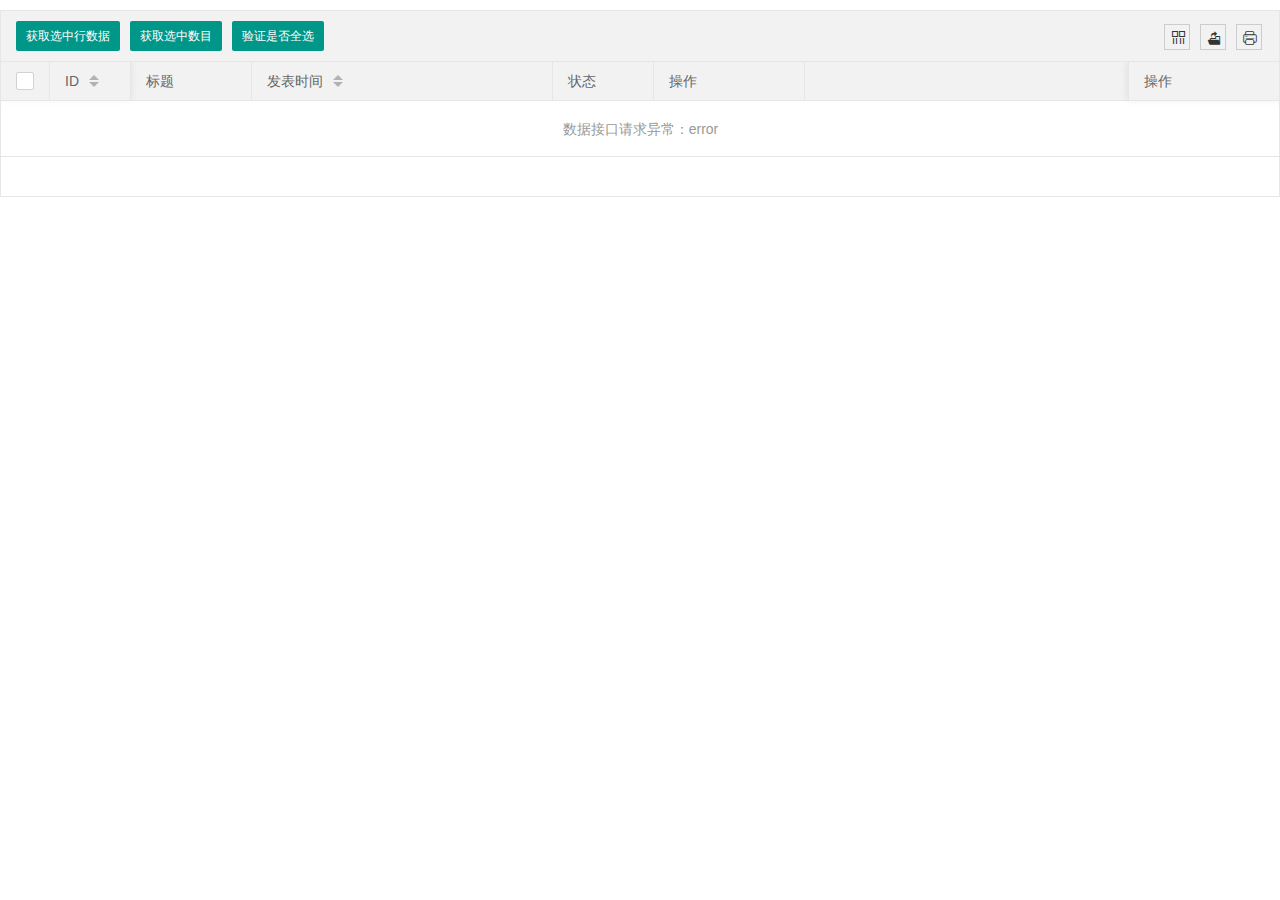
==== commit 94f13e31: "修改文章列表后台返回形式" ====
--- a/src/main/resources/static/pages/adminPostList.html
+++ b/src/main/resources/static/pages/adminPostList.html
@@ -40,7 +40,7 @@
 
                 table.render({
                     elem: '#test'
-                    ,url:'/post/list/0'
+                    ,url:'/post/list'
                     ,toolbar: '#toolbarDemo'
                     ,title: '日志数据表'
                     ,cols: [
@@ -48,7 +48,7 @@
                         {type: 'checkbox', fixed: 'left'}
                         ,{field:'id', title:'ID', width:80, fixed: 'left', unresize: true, sort: true}
                         ,{field:'title', title:'标题', width:120, edit: 'text'}
-                        ,{field:'publishData', title:'发表时间', width:200, edit: 'text', sort: true}
+                        ,{field:'publishData', title:'发表时间', width:300, edit: 'text', sort: true}
                         ,{field:'postStatus', title:'状态', width:100}
                         ,{fixed: 'right', title:'操作', toolbar: '#barDemo', width:150}
                     ]
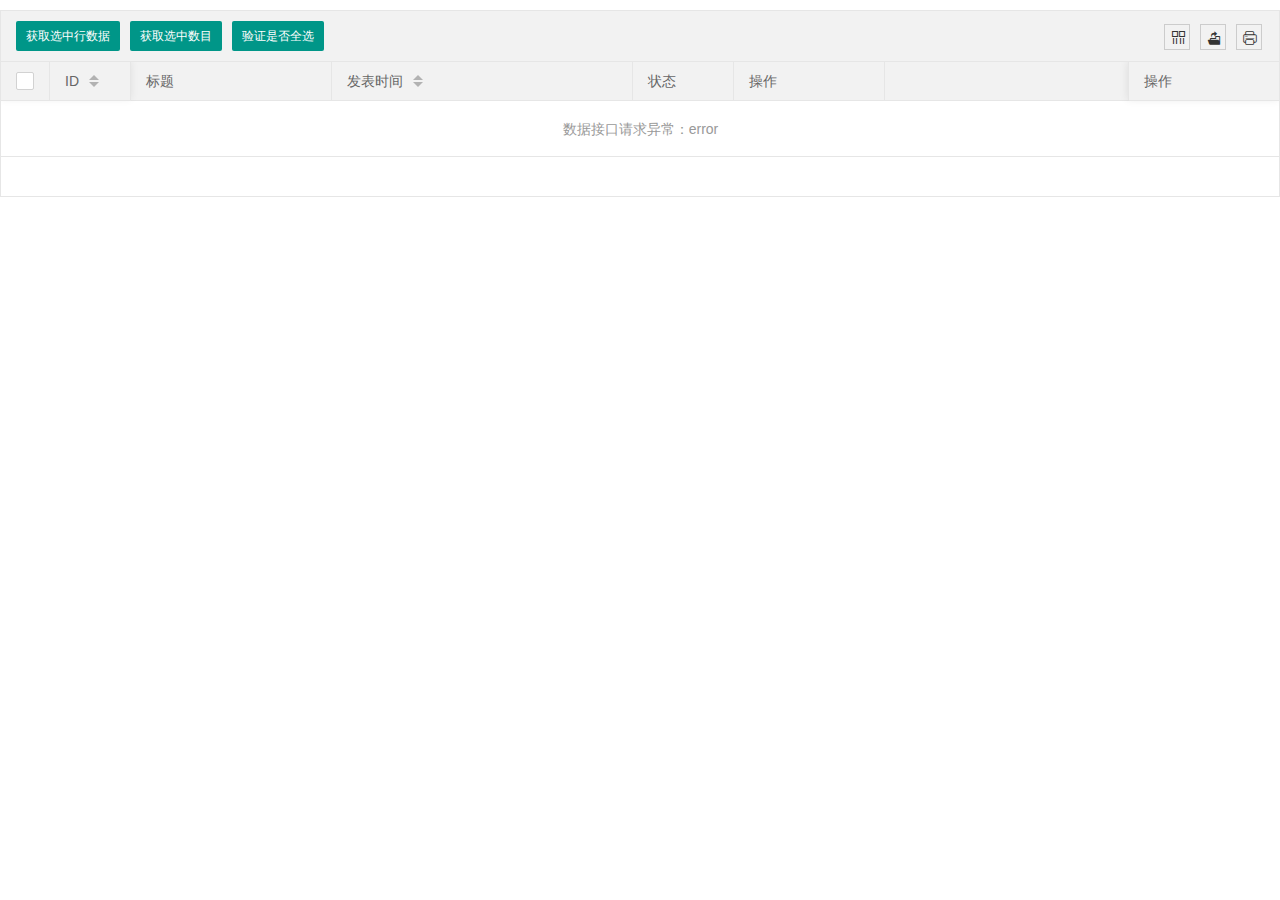
==== commit 6339f6be: "初步整合Spring security，添加后台接口登录验证" ====
--- a/src/main/resources/static/pages/adminPostList.html
+++ b/src/main/resources/static/pages/adminPostList.html
@@ -47,13 +47,14 @@
                         [
                         {type: 'checkbox', fixed: 'left'}
                         ,{field:'id', title:'ID', width:80, fixed: 'left', unresize: true, sort: true}
-                        ,{field:'title', title:'标题', width:120, edit: 'text'}
+                        ,{field:'title', title:'标题', width:200, edit: 'text'}
                         ,{field:'publishData', title:'发表时间', width:300, edit: 'text', sort: true}
                         ,{field:'postStatus', title:'状态', width:100}
                         ,{fixed: 'right', title:'操作', toolbar: '#barDemo', width:150}
                     ]
                     ]
                     ,page: true
+                    ,limit:10
                 });
 
                 //头工具栏事件
